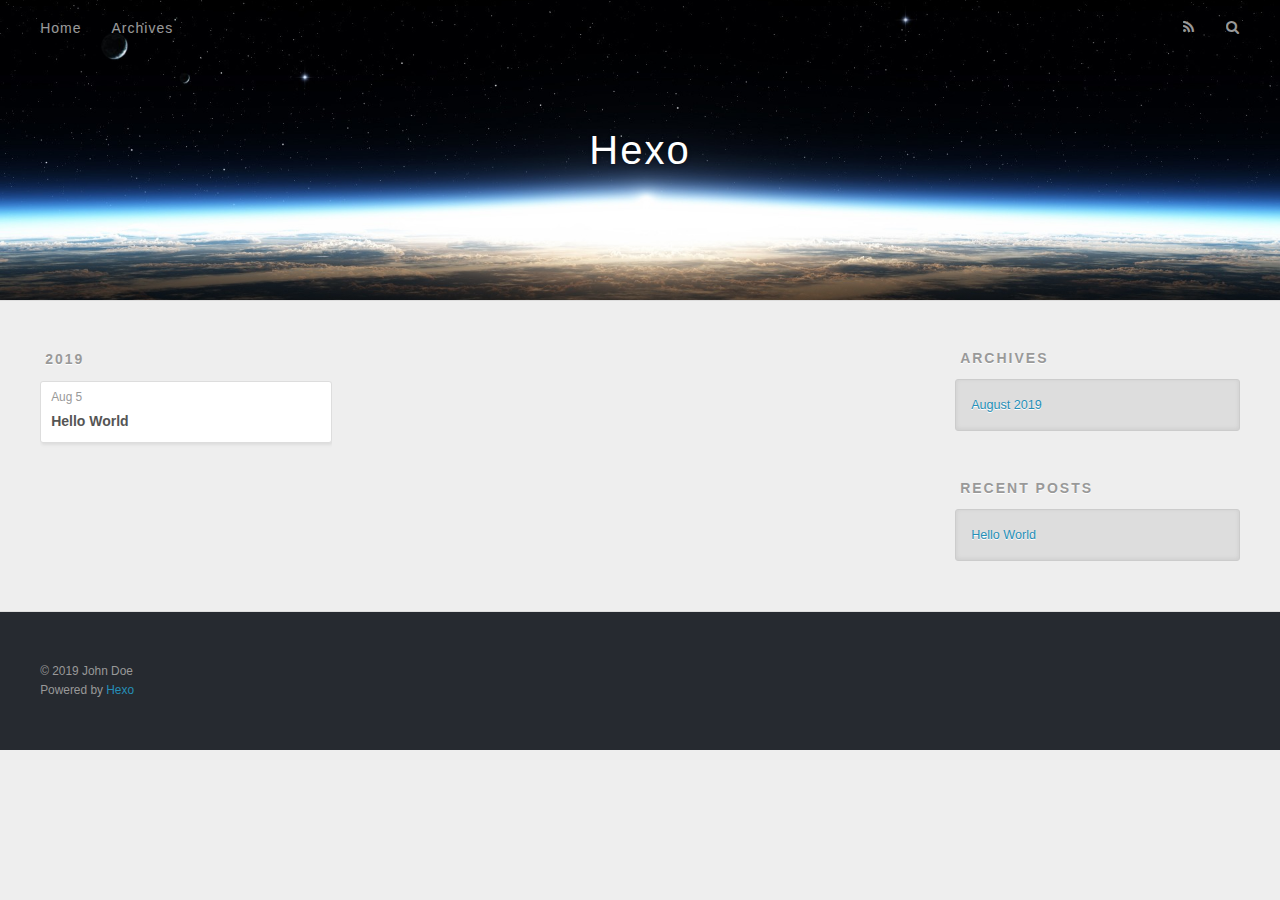
==== archives/index.html @ 6dc32190 "Site updated: 2019-08-05 23:00:31" ====
<!DOCTYPE html>
<html>
<head><meta name="generator" content="Hexo 3.9.0">
  <meta charset="utf-8">
  

  
  <title>Archives | Hexo</title>
  <meta name="viewport" content="width=device-width, initial-scale=1, maximum-scale=1">
  <meta property="og:type" content="website">
<meta property="og:title" content="Hexo">
<meta property="og:url" content="http://yoursite.com/archives/index.html">
<meta property="og:site_name" content="Hexo">
<meta property="og:locale" content="default">
<meta name="twitter:card" content="summary">
<meta name="twitter:title" content="Hexo">
  
    <link rel="alternate" href="/atom.xml" title="Hexo" type="application/atom+xml">
  
  
    <link rel="icon" href="/favicon.png">
  
  
    <link href="//fonts.googleapis.com/css?family=Source+Code+Pro" rel="stylesheet" type="text/css">
  
  <link rel="stylesheet" href="/css/style.css">
</head>
</html>
<body>
  <div id="container">
    <div id="wrap">
      <header id="header">
  <div id="banner"></div>
  <div id="header-outer" class="outer">
    <div id="header-title" class="inner">
      <h1 id="logo-wrap">
        <a href="/" id="logo">Hexo</a>
      </h1>
      
    </div>
    <div id="header-inner" class="inner">
      <nav id="main-nav">
        <a id="main-nav-toggle" class="nav-icon"></a>
        
          <a class="main-nav-link" href="/">Home</a>
        
          <a class="main-nav-link" href="/archives">Archives</a>
        
      </nav>
      <nav id="sub-nav">
        
          <a id="nav-rss-link" class="nav-icon" href="/atom.xml" title="RSS Feed"></a>
        
        <a id="nav-search-btn" class="nav-icon" title="Search"></a>
      </nav>
      <div id="search-form-wrap">
        <form action="//google.com/search" method="get" accept-charset="UTF-8" class="search-form"><input type="search" name="q" class="search-form-input" placeholder="Search"><button type="submit" class="search-form-submit">&#xF002;</button><input type="hidden" name="sitesearch" value="http://yoursite.com"></form>
      </div>
    </div>
  </div>
</header>
      <div class="outer">
        <section id="main">
  
  
    
    
      
      
      <section class="archives-wrap">
        <div class="archive-year-wrap">
          <a href="/archives/2019" class="archive-year">2019</a>
        </div>
        <div class="archives">
    
    <article class="archive-article archive-type-post">
  <div class="archive-article-inner">
    <header class="archive-article-header">
      <a href="/2019/08/05/hello-world/" class="archive-article-date">
  <time datetime="2019-08-05T14:54:12.470Z" itemprop="datePublished">Aug 5</time>
</a>
      
  
    <h1 itemprop="name">
      <a class="archive-article-title" href="/2019/08/05/hello-world/">Hello World</a>
    </h1>
  

    </header>
  </div>
</article>
  
  
    </div></section>
  


</section>
        
          <aside id="sidebar">
  
    

  
    

  
    
  
    
  <div class="widget-wrap">
    <h3 class="widget-title">Archives</h3>
    <div class="widget">
      <ul class="archive-list"><li class="archive-list-item"><a class="archive-list-link" href="/archives/2019/08/">August 2019</a></li></ul>
    </div>
  </div>


  
    
  <div class="widget-wrap">
    <h3 class="widget-title">Recent Posts</h3>
    <div class="widget">
      <ul>
        
          <li>
            <a href="/2019/08/05/hello-world/">Hello World</a>
          </li>
        
      </ul>
    </div>
  </div>

  
</aside>
        
      </div>
      <footer id="footer">
  
  <div class="outer">
    <div id="footer-info" class="inner">
      &copy; 2019 John Doe<br>
      Powered by <a href="http://hexo.io/" target="_blank">Hexo</a>
    </div>
  </div>
</footer>
    </div>
    <nav id="mobile-nav">
  
    <a href="/" class="mobile-nav-link">Home</a>
  
    <a href="/archives" class="mobile-nav-link">Archives</a>
  
</nav>
    

<script src="//ajax.googleapis.com/ajax/libs/jquery/2.0.3/jquery.min.js"></script>


  <link rel="stylesheet" href="/fancybox/jquery.fancybox.css">
  <script src="/fancybox/jquery.fancybox.pack.js"></script>


<script src="/js/script.js"></script>



  </div>
</body>
</html>
---- css/style.css ----
body {
  width: 100%;
}
body:before,
body:after {
  content: "";
  display: table;
}
body:after {
  clear: both;
}
html,
body,
div,
span,
applet,
object,
iframe,
h1,
h2,
h3,
h4,
h5,
h6,
p,
blockquote,
pre,
a,
abbr,
acronym,
address,
big,
cite,
code,
del,
dfn,
em,
img,
ins,
kbd,
q,
s,
samp,
small,
strike,
strong,
sub,
sup,
tt,
var,
dl,
dt,
dd,
ol,
ul,
li,
fieldset,
form,
label,
legend,
table,
caption,
tbody,
tfoot,
thead,
tr,
th,
td {
  margin: 0;
  padding: 0;
  border: 0;
  outline: 0;
  font-weight: inherit;
  font-style: inherit;
  font-family: inherit;
  font-size: 100%;
  vertical-align: baseline;
}
body {
  line-height: 1;
  color: #000;
  background: #fff;
}
ol,
ul {
  list-style: none;
}
table {
  border-collapse: separate;
  border-spacing: 0;
  vertical-align: middle;
}
caption,
th,
td {
  text-align: left;
  font-weight: normal;
  vertical-align: middle;
}
a img {
  border: none;
}
input,
button {
  margin: 0;
  padding: 0;
}
input::-moz-focus-inner,
button::-moz-focus-inner {
  border: 0;
  padding: 0;
}
@font-face {
  font-family: FontAwesome;
  font-style: normal;
  font-weight: normal;
  src: url("fonts/fontawesome-webfont.eot?v=#4.0.3");
  src: url("fonts/fontawesome-webfont.eot?#iefix&v=#4.0.3") format("embedded-opentype"), url("fonts/fontawesome-webfont.woff?v=#4.0.3") format("woff"), url("fonts/fontawesome-webfont.ttf?v=#4.0.3") format("truetype"), url("fonts/fontawesome-webfont.svg#fontawesomeregular?v=#4.0.3") format("svg");
}
html,
body,
#container {
  height: 100%;
}
body {
  background: #eee;
  font: 14px -apple-system, BlinkMacSystemFont, "Segoe UI", "Roboto", "Oxygen", "Ubuntu", "Cantarell", "Fira Sans", "Droid Sans", "Helvetica Neue", sans-serif;
  -webkit-text-size-adjust: 100%;
}
.outer {
  max-width: 1220px;
  margin: 0 auto;
  padding: 0 20px;
}
.outer:before,
.outer:after {
  content: "";
  display: table;
}
.outer:after {
  clear: both;
}
.inner {
  display: inline;
  float: left;
  width: 98.33333333333333%;
  margin: 0 0.833333333333333%;
}
.left,
.alignleft {
  float: left;
}
.right,
.alignright {
  float: right;
}
.clear {
  clear: both;
}
#container {
  position: relative;
}
.mobile-nav-on {
  overflow: hidden;
}
#wrap {
  height: 100%;
  width: 100%;
  position: absolute;
  top: 0;
  left: 0;
  -webkit-transition: 0.2s ease-out;
  -moz-transition: 0.2s ease-out;
  -ms-transition: 0.2s ease-out;
  transition: 0.2s ease-out;
  z-index: 1;
  background: #eee;
}
.mobile-nav-on #wrap {
  left: 280px;
}
@media screen and (min-width: 768px) {
  #main {
    display: inline;
    float: left;
    width: 73.33333333333333%;
    margin: 0 0.833333333333333%;
  }
}
.article-date,
.article-category-link,
.archive-year,
.widget-title {
  text-decoration: none;
  text-transform: uppercase;
  letter-spacing: 2px;
  color: #999;
  margin-bottom: 1em;
  margin-left: 5px;
  line-height: 1em;
  text-shadow: 0 1px #fff;
  font-weight: bold;
}
.article-inner,
.archive-article-inner {
  background: #fff;
  -webkit-box-shadow: 1px 2px 3px #ddd;
  box-shadow: 1px 2px 3px #ddd;
  border: 1px solid #ddd;
  border-radius: 3px;
}
.article-entry h1,
.widget h1 {
  font-size: 2em;
}
.article-entry h2,
.widget h2 {
  font-size: 1.5em;
}
.article-entry h3,
.widget h3 {
  font-size: 1.3em;
}
.article-entry h4,
.widget h4 {
  font-size: 1.2em;
}
.article-entry h5,
.widget h5 {
  font-size: 1em;
}
.article-entry h6,
.widget h6 {
  font-size: 1em;
  color: #999;
}
.article-entry hr,
.widget hr {
  border: 1px dashed #ddd;
}
.article-entry strong,
.widget strong {
  font-weight: bold;
}
.article-entry em,
.widget em,
.article-entry cite,
.widget cite {
  font-style: italic;
}
.article-entry sup,
.widget sup,
.article-entry sub,
.widget sub {
  font-size: 0.75em;
  line-height: 0;
  position: relative;
  vertical-align: baseline;
}
.article-entry sup,
.widget sup {
  top: -0.5em;
}
.article-entry sub,
.widget sub {
  bottom: -0.2em;
}
.article-entry small,
.widget small {
  font-size: 0.85em;
}
.article-entry acronym,
.widget acronym,
.article-entry abbr,
.widget abbr {
  border-bottom: 1px dotted;
}
.article-entry ul,
.widget ul,
.article-entry ol,
.widget ol,
.article-entry dl,
.widget dl {
  margin: 0 20px;
  line-height: 1.6em;
}
.article-entry ul ul,
.widget ul ul,
.article-entry ol ul,
.widget ol ul,
.article-entry ul ol,
.widget ul ol,
.article-entry ol ol,
.widget ol ol {
  margin-top: 0;
  margin-bottom: 0;
}
.article-entry ul,
.widget ul {
  list-style: disc;
}
.article-entry ol,
.widget ol {
  list-style: decimal;
}
.article-entry dt,
.widget dt {
  font-weight: bold;
}
#header {
  height: 300px;
  position: relative;
  border-bottom: 1px solid #ddd;
}
#header:before,
#header:after {
  content: "";
  position: absolute;
  left: 0;
  right: 0;
  height: 40px;
}
#header:before {
  top: 0;
  background: -webkit-linear-gradient(rgba(0,0,0,0.2), transparent);
  background: -moz-linear-gradient(rgba(0,0,0,0.2), transparent);
  background: -ms-linear-gradient(rgba(0,0,0,0.2), transparent);
  background: linear-gradient(rgba(0,0,0,0.2), transparent);
}
#header:after {
  bottom: 0;
  background: -webkit-linear-gradient(transparent, rgba(0,0,0,0.2));
  background: -moz-linear-gradient(transparent, rgba(0,0,0,0.2));
  background: -ms-linear-gradient(transparent, rgba(0,0,0,0.2));
  background: linear-gradient(transparent, rgba(0,0,0,0.2));
}
#header-outer {
  height: 100%;
  position: relative;
}
#header-inner {
  position: relative;
  overflow: hidden;
}
#banner {
  position: absolute;
  top: 0;
  left: 0;
  width: 100%;
  height: 100%;
  background: url("images/banner.jpg") center #000;
  -webkit-background-size: cover;
  -moz-background-size: cover;
  background-size: cover;
  z-index: -1;
}
#header-title {
  text-align: center;
  height: 40px;
  position: absolute;
  top: 50%;
  left: 0;
  margin-top: -20px;
}
#logo,
#subtitle {
  text-decoration: none;
  color: #fff;
  font-weight: 300;
  text-shadow: 0 1px 4px rgba(0,0,0,0.3);
}
#logo {
  font-size: 40px;
  line-height: 40px;
  letter-spacing: 2px;
}
#subtitle {
  font-size: 16px;
  line-height: 16px;
  letter-spacing: 1px;
}
#subtitle-wrap {
  margin-top: 16px;
}
#main-nav {
  float: left;
  margin-left: -15px;
}
.nav-icon,
.main-nav-link {
  float: left;
  color: #fff;
  opacity: 0.6;
  text-decoration: none;
  text-shadow: 0 1px rgba(0,0,0,0.2);
  -webkit-transition: opacity 0.2s;
  -moz-transition: opacity 0.2s;
  -ms-transition: opacity 0.2s;
  transition: opacity 0.2s;
  display: block;
  padding: 20px 15px;
}
.nav-icon:hover,
.main-nav-link:hover {
  opacity: 1;
}
.nav-icon {
  font-family: FontAwesome;
  text-align: center;
  font-size: 14px;
  width: 14px;
  height: 14px;
  padding: 20px 15px;
  position: relative;
  cursor: pointer;
}
.main-nav-link {
  font-weight: 300;
  letter-spacing: 1px;
}
@media screen and (max-width: 479px) {
  .main-nav-link {
    display: none;
  }
}
#main-nav-toggle {
  display: none;
}
#main-nav-toggle:before {
  content: "\f0c9";
}
@media screen and (max-width: 479px) {
  #main-nav-toggle {
    display: block;
  }
}
#sub-nav {
  float: right;
  margin-right: -15px;
}
#nav-rss-link:before {
  content: "\f09e";
}
#nav-search-btn:before {
  content: "\f002";
}
#search-form-wrap {
  position: absolute;
  top: 15px;
  width: 150px;
  height: 30px;
  right: -150px;
  opacity: 0;
  -webkit-transition: 0.2s ease-out;
  -moz-transition: 0.2s ease-out;
  -ms-transition: 0.2s ease-out;
  transition: 0.2s ease-out;
}
#search-form-wrap.on {
  opacity: 1;
  right: 0;
}
@media screen and (max-width: 479px) {
  #search-form-wrap {
    width: 100%;
    right: -100%;
  }
}
.search-form {
  position: absolute;
  top: 0;
  left: 0;
  right: 0;
  background: #fff;
  padding: 5px 15px;
  border-radius: 15px;
  -webkit-box-shadow: 0 0 10px rgba(0,0,0,0.3);
  box-shadow: 0 0 10px rgba(0,0,0,0.3);
}
.search-form-input {
  border: none;
  background: none;
  color: #555;
  width: 100%;
  font: 13px -apple-system, BlinkMacSystemFont, "Segoe UI", "Roboto", "Oxygen", "Ubuntu", "Cantarell", "Fira Sans", "Droid Sans", "Helvetica Neue", sans-serif;
  outline: none;
}
.search-form-input::-webkit-search-results-decoration,
.search-form-input::-webkit-search-cancel-button {
  -webkit-appearance: none;
}
.search-form-submit {
  position: absolute;
  top: 50%;
  right: 10px;
  margin-top: -7px;
  font: 13px FontAwesome;
  border: none;
  background: none;
  color: #bbb;
  cursor: pointer;
}
.search-form-submit:hover,
.search-form-submit:focus {
  color: #777;
}
.article {
  margin: 50px 0;
}
.article-inner {
  overflow: hidden;
}
.article-meta:before,
.article-meta:after {
  content: "";
  display: table;
}
.article-meta:after {
  clear: both;
}
.article-date {
  float: left;
}
.article-category {
  float: left;
  line-height: 1em;
  color: #ccc;
  text-shadow: 0 1px #fff;
  margin-left: 8px;
}
.article-category:before {
  content: "\2022";
}
.article-category-link {
  margin: 0 12px 1em;
}
.article-header {
  padding: 20px 20px 0;
}
.article-title {
  text-decoration: none;
  font-size: 2em;
  font-weight: bold;
  color: #555;
  line-height: 1.1em;
  -webkit-transition: color 0.2s;
  -moz-transition: color 0.2s;
  -ms-transition: color 0.2s;
  transition: color 0.2s;
}
a.article-title:hover {
  color: #258fb8;
}
.article-entry {
  color: #555;
  padding: 0 20px;
}
.article-entry:before,
.article-entry:after {
  content: "";
  display: table;
}
.article-entry:after {
  clear: both;
}
.article-entry p,
.article-entry table {
  line-height: 1.6em;
  margin: 1.6em 0;
}
.article-entry h1,
.article-entry h2,
.article-entry h3,
.article-entry h4,
.article-entry h5,
.article-entry h6 {
  font-weight: bold;
}
.article-entry h1,
.article-entry h2,
.article-entry h3,
.article-entry h4,
.article-entry h5,
.article-entry h6 {
  line-height: 1.1em;
  margin: 1.1em 0;
}
.article-entry a {
  color: #258fb8;
  text-decoration: none;
}
.article-entry a:hover {
  text-decoration: underline;
}
.article-entry ul,
.article-entry ol,
.article-entry dl {
  margin-top: 1.6em;
  margin-bottom: 1.6em;
}
.article-entry img,
.article-entry video {
  max-width: 100%;
  height: auto;
  display: block;
  margin: auto;
}
.article-entry iframe {
  border: none;
}
.article-entry table {
  width: 100%;
  border-collapse: collapse;
  border-spacing: 0;
}
.article-entry th {
  font-weight: bold;
  border-bottom: 3px solid #ddd;
  padding-bottom: 0.5em;
}
.article-entry td {
  border-bottom: 1px solid #ddd;
  padding: 10px 0;
}
.article-entry blockquote {
  font-family: Georgia, "Times New Roman", serif;
  font-size: 1.4em;
  margin: 1.6em 20px;
  text-align: center;
}
.article-entry blockquote footer {
  font-size: 14px;
  margin: 1.6em 0;
  font-family: -apple-system, BlinkMacSystemFont, "Segoe UI", "Roboto", "Oxygen", "Ubuntu", "Cantarell", "Fira Sans", "Droid Sans", "Helvetica Neue", sans-serif;
}
.article-entry blockquote footer cite:before {
  content: "—";
  padding: 0 0.5em;
}
.article-entry .pullquote {
  text-align: left;
  width: 45%;
  margin: 0;
}
.article-entry .pullquote.left {
  margin-left: 0.5em;
  margin-right: 1em;
}
.article-entry .pullquote.right {
  margin-right: 0.5em;
  margin-left: 1em;
}
.article-entry .caption {
  color: #999;
  display: block;
  font-size: 0.9em;
  margin-top: 0.5em;
  position: relative;
  text-align: center;
}
.article-entry .video-container {
  position: relative;
  padding-top: 56.25%;
  height: 0;
  overflow: hidden;
}
.article-entry .video-container iframe,
.article-entry .video-container object,
.article-entry .video-container embed {
  position: absolute;
  top: 0;
  left: 0;
  width: 100%;
  height: 100%;
  margin-top: 0;
}
.article-more-link a {
  display: inline-block;
  line-height: 1em;
  padding: 6px 15px;
  border-radius: 15px;
  background: #eee;
  color: #999;
  text-shadow: 0 1px #fff;
  text-decoration: none;
}
.article-more-link a:hover {
  background: #258fb8;
  color: #fff;
  text-decoration: none;
  text-shadow: 0 1px #1e7293;
}
.article-footer {
  font-size: 0.85em;
  line-height: 1.6em;
  border-top: 1px solid #ddd;
  padding-top: 1.6em;
  margin: 0 20px 20px;
}
.article-footer:before,
.article-footer:after {
  content: "";
  display: table;
}
.article-footer:after {
  clear: both;
}
.article-footer a {
  color: #999;
  text-decoration: none;
}
.article-footer a:hover {
  color: #555;
}
.article-tag-list-item {
  float: left;
  margin-right: 10px;
}
.article-tag-list-link:before {
  content: "#";
}
.article-comment-link {
  float: right;
}
.article-comment-link:before {
  content: "\f075";
  font-family: FontAwesome;
  padding-right: 8px;
}
.article-share-link {
  cursor: pointer;
  float: right;
  margin-left: 20px;
}
.article-share-link:before {
  content: "\f064";
  font-family: FontAwesome;
  padding-right: 6px;
}
#article-nav {
  position: relative;
}
#article-nav:before,
#article-nav:after {
  content: "";
  display: table;
}
#article-nav:after {
  clear: both;
}
@media screen and (min-width: 768px) {
  #article-nav {
    margin: 50px 0;
  }
  #article-nav:before {
    width: 8px;
    height: 8px;
    position: absolute;
    top: 50%;
    left: 50%;
    margin-top: -4px;
    margin-left: -4px;
    content: "";
    border-radius: 50%;
    background: #ddd;
    -webkit-box-shadow: 0 1px 2px #fff;
    box-shadow: 0 1px 2px #fff;
  }
}
.article-nav-link-wrap {
  text-decoration: none;
  text-shadow: 0 1px #fff;
  color: #999;
  -webkit-box-sizing: border-box;
  -moz-box-sizing: border-box;
  box-sizing: border-box;
  margin-top: 50px;
  text-align: center;
  display: block;
}
.article-nav-link-wrap:hover {
  color: #555;
}
@media screen and (min-width: 768px) {
  .article-nav-link-wrap {
    width: 50%;
    margin-top: 0;
  }
}
@media screen and (min-width: 768px) {
  #article-nav-newer {
    float: left;
    text-align: right;
    padding-right: 20px;
  }
}
@media screen and (min-width: 768px) {
  #article-nav-older {
    float: right;
    text-align: left;
    padding-left: 20px;
  }
}
.article-nav-caption {
  text-transform: uppercase;
  letter-spacing: 2px;
  color: #ddd;
  line-height: 1em;
  font-weight: bold;
}
#article-nav-newer .article-nav-caption {
  margin-right: -2px;
}
.article-nav-title {
  font-size: 0.85em;
  line-height: 1.6em;
  margin-top: 0.5em;
}
.article-share-box {
  position: absolute;
  display: none;
  background: #fff;
  -webkit-box-shadow: 1px 2px 10px rgba(0,0,0,0.2);
  box-shadow: 1px 2px 10px rgba(0,0,0,0.2);
  border-radius: 3px;
  margin-left: -145px;
  overflow: hidden;
  z-index: 1;
}
.article-share-box.on {
  display: block;
}
.article-share-input {
  width: 100%;
  background: none;
  -webkit-box-sizing: border-box;
  -moz-box-sizing: border-box;
  box-sizing: border-box;
  font: 14px -apple-system, BlinkMacSystemFont, "Segoe UI", "Roboto", "Oxygen", "Ubuntu", "Cantarell", "Fira Sans", "Droid Sans", "Helvetica Neue", sans-serif;
  padding: 0 15px;
  color: #555;
  outline: none;
  border: 1px solid #ddd;
  border-radius: 3px 3px 0 0;
  height: 36px;
  line-height: 36px;
}
.article-share-links {
  background: #eee;
}
.article-share-links:before,
.article-share-links:after {
  content: "";
  display: table;
}
.article-share-links:after {
  clear: both;
}
.article-share-twitter,
.article-share-facebook,
.article-share-pinterest,
.article-share-google {
  width: 50px;
  height: 36px;
  display: block;
  float: left;
  position: relative;
  color: #999;
  text-shadow: 0 1px #fff;
}
.article-share-twitter:before,
.article-share-facebook:before,
.article-share-pinterest:before,
.article-share-google:before {
  font-size: 20px;
  font-family: FontAwesome;
  width: 20px;
  height: 20px;
  position: absolute;
  top: 50%;
  left: 50%;
  margin-top: -10px;
  margin-left: -10px;
  text-align: center;
}
.article-share-twitter:hover,
.article-share-facebook:hover,
.article-share-pinterest:hover,
.article-share-google:hover {
  color: #fff;
}
.article-share-twitter:before {
  content: "\f099";
}
.article-share-twitter:hover {
  background: #00aced;
  text-shadow: 0 1px #008abe;
}
.article-share-facebook:before {
  content: "\f09a";
}
.article-share-facebook:hover {
  background: #3b5998;
  text-shadow: 0 1px #2f477a;
}
.article-share-pinterest:before {
  content: "\f0d2";
}
.article-share-pinterest:hover {
  background: #cb2027;
  text-shadow: 0 1px #a21a1f;
}
.article-share-google:before {
  content: "\f0d5";
}
.article-share-google:hover {
  background: #dd4b39;
  text-shadow: 0 1px #be3221;
}
.article-gallery {
  background: #000;
  position: relative;
}
.article-gallery-photos {
  position: relative;
  overflow: hidden;
}
.article-gallery-img {
  display: none;
  max-width: 100%;
}
.article-gallery-img:first-child {
  display: block;
}
.article-gallery-img.loaded {
  position: absolute;
  display: block;
}
.article-gallery-img img {
  display: block;
  max-width: 100%;
  margin: 0 auto;
}
#comments {
  background: #fff;
  -webkit-box-shadow: 1px 2px 3px #ddd;
  box-shadow: 1px 2px 3px #ddd;
  padding: 20px;
  border: 1px solid #ddd;
  border-radius: 3px;
  margin: 50px 0;
}
#comments a {
  color: #258fb8;
}
.archives-wrap {
  margin: 50px 0;
}
.archives:before,
.archives:after {
  content: "";
  display: table;
}
.archives:after {
  clear: both;
}
.archive-year-wrap {
  margin-bottom: 1em;
}
.archives {
  -webkit-column-gap: 10px;
  -moz-column-gap: 10px;
  column-gap: 10px;
}
@media screen and (min-width: 480px) and (max-width: 767px) {
  .archives {
    -webkit-column-count: 2;
    -moz-column-count: 2;
    column-count: 2;
  }
}
@media screen and (min-width: 768px) {
  .archives {
    -webkit-column-count: 3;
    -moz-column-count: 3;
    column-count: 3;
  }
}
.archive-article {
  -webkit-column-break-inside: avoid;
  page-break-inside: avoid;
  overflow: hidden;
  break-inside: avoid-column;
}
.archive-article-inner {
  padding: 10px;
  margin-bottom: 15px;
}
.archive-article-title {
  text-decoration: none;
  font-weight: bold;
  color: #555;
  -webkit-transition: color 0.2s;
  -moz-transition: color 0.2s;
  -ms-transition: color 0.2s;
  transition: color 0.2s;
  line-height: 1.6em;
}
.archive-article-title:hover {
  color: #258fb8;
}
.archive-article-footer {
  margin-top: 1em;
}
.archive-article-date {
  color: #999;
  text-decoration: none;
  font-size: 0.85em;
  line-height: 1em;
  margin-bottom: 0.5em;
  display: block;
}
#page-nav {
  margin: 50px auto;
  background: #fff;
  -webkit-box-shadow: 1px 2px 3px #ddd;
  box-shadow: 1px 2px 3px #ddd;
  border: 1px solid #ddd;
  border-radius: 3px;
  text-align: center;
  color: #999;
  overflow: hidden;
}
#page-nav:before,
#page-nav:after {
  content: "";
  display: table;
}
#page-nav:after {
  clear: both;
}
#page-nav a,
#page-nav span {
  padding: 10px 20px;
  line-height: 1;
  height: 2ex;
}
#page-nav a {
  color: #999;
  text-decoration: none;
}
#page-nav a:hover {
  background: #999;
  color: #fff;
}
#page-nav .prev {
  float: left;
}
#page-nav .next {
  float: right;
}
#page-nav .page-number {
  display: inline-block;
}
@media screen and (max-width: 479px) {
  #page-nav .page-number {
    display: none;
  }
}
#page-nav .current {
  color: #555;
  font-weight: bold;
}
#page-nav .space {
  color: #ddd;
}
#footer {
  background: #262a30;
  padding: 50px 0;
  border-top: 1px solid #ddd;
  color: #999;
}
#footer a {
  color: #258fb8;
  text-decoration: none;
}
#footer a:hover {
  text-decoration: underline;
}
#footer-info {
  line-height: 1.6em;
  font-size: 0.85em;
}
.article-entry pre,
.article-entry .highlight {
  background: #2d2d2d;
  margin: 0 -20px;
  padding: 15px 20px;
  border-style: solid;
  border-color: #ddd;
  border-width: 1px 0;
  overflow: auto;
  color: #ccc;
  line-height: 22.400000000000002px;
}
.article-entry .highlight .gutter pre,
.article-entry .gist .gist-file .gist-data .line-numbers {
  color: #666;
  font-size: 0.85em;
}
.article-entry pre,
.article-entry code {
  font-family: "Source Code Pro", Consolas, Monaco, Menlo, Consolas, monospace;
}
.article-entry code {
  background: #eee;
  text-shadow: 0 1px #fff;
  padding: 0 0.3em;
}
.article-entry pre code {
  background: none;
  text-shadow: none;
  padding: 0;
}
.article-entry .highlight pre {
  border: none;
  margin: 0;
  padding: 0;
}
.article-entry .highlight table {
  margin: 0;
  width: auto;
}
.article-entry .highlight td {
  border: none;
  padding: 0;
}
.article-entry .highlight figcaption {
  font-size: 0.85em;
  color: #999;
  line-height: 1em;
  margin-bottom: 1em;
}
.article-entry .highlight figcaption:before,
.article-entry .highlight figcaption:after {
  content: "";
  display: table;
}
.article-entry .highlight figcaption:after {
  clear: both;
}
.article-entry .highlight figcaption a {
  float: right;
}
.article-entry .highlight .gutter pre {
  text-align: right;
  padding-right: 20px;
}
.article-entry .highlight .line {
  height: 22.400000000000002px;
}
.article-entry .highlight .line.marked {
  background: #515151;
}
.article-entry .gist {
  margin: 0 -20px;
  border-style: solid;
  border-color: #ddd;
  border-width: 1px 0;
  background: #2d2d2d;
  padding: 15px 20px 15px 0;
}
.article-entry .gist .gist-file {
  border: none;
  font-family: "Source Code Pro", Consolas, Monaco, Menlo, Consolas, monospace;
  margin: 0;
}
.article-entry .gist .gist-file .gist-data {
  background: none;
  border: none;
}
.article-entry .gist .gist-file .gist-data .line-numbers {
  background: none;
  border: none;
  padding: 0 20px 0 0;
}
.article-entry .gist .gist-file .gist-data .line-data {
  padding: 0 !important;
}
.article-entry .gist .gist-file .highlight {
  margin: 0;
  padding: 0;
  border: none;
}
.article-entry .gist .gist-file .gist-meta {
  background: #2d2d2d;
  color: #999;
  font: 0.85em -apple-system, BlinkMacSystemFont, "Segoe UI", "Roboto", "Oxygen", "Ubuntu", "Cantarell", "Fira Sans", "Droid Sans", "Helvetica Neue", sans-serif;
  text-shadow: 0 0;
  padding: 0;
  margin-top: 1em;
  margin-left: 20px;
}
.article-entry .gist .gist-file .gist-meta a {
  color: #258fb8;
  font-weight: normal;
}
.article-entry .gist .gist-file .gist-meta a:hover {
  text-decoration: underline;
}
pre .comment,
pre .title {
  color: #999;
}
pre .variable,
pre .attribute,
pre .tag,
pre .regexp,
pre .ruby .constant,
pre .xml .tag .title,
pre .xml .pi,
pre .xml .doctype,
pre .html .doctype,
pre .css .id,
pre .css .class,
pre .css .pseudo {
  color: #f2777a;
}
pre .number,
pre .preprocessor,
pre .built_in,
pre .literal,
pre .params,
pre .constant {
  color: #f99157;
}
pre .class,
pre .ruby .class .title,
pre .css .rules .attribute {
  color: #9c9;
}
pre .string,
pre .value,
pre .inheritance,
pre .header,
pre .ruby .symbol,
pre .xml .cdata {
  color: #9c9;
}
pre .css .hexcolor {
  color: #6cc;
}
pre .function,
pre .python .decorator,
pre .python .title,
pre .ruby .function .title,
pre .ruby .title .keyword,
pre .perl .sub,
pre .javascript .title,
pre .coffeescript .title {
  color: #69c;
}
pre .keyword,
pre .javascript .function {
  color: #c9c;
}
@media screen and (max-width: 479px) {
  #mobile-nav {
    position: absolute;
    top: 0;
    left: 0;
    width: 280px;
    height: 100%;
    background: #191919;
    border-right: 1px solid #fff;
  }
}
@media screen and (max-width: 479px) {
  .mobile-nav-link {
    display: block;
    color: #999;
    text-decoration: none;
    padding: 15px 20px;
    font-weight: bold;
  }
  .mobile-nav-link:hover {
    color: #fff;
  }
}
@media screen and (min-width: 768px) {
  #sidebar {
    display: inline;
    float: left;
    width: 23.333333333333332%;
    margin: 0 0.833333333333333%;
  }
}
.widget-wrap {
  margin: 50px 0;
}
.widget {
  color: #777;
  text-shadow: 0 1px #fff;
  background: #ddd;
  -webkit-box-shadow: 0 -1px 4px #ccc inset;
  box-shadow: 0 -1px 4px #ccc inset;
  border: 1px solid #ccc;
  padding: 15px;
  border-radius: 3px;
}
.widget a {
  color: #258fb8;
  text-decoration: none;
}
.widget a:hover {
  text-decoration: underline;
}
.widget ul ul,
.widget ol ul,
.widget dl ul,
.widget ul ol,
.widget ol ol,
.widget dl ol,
.widget ul dl,
.widget ol dl,
.widget dl dl {
  margin-left: 15px;
  list-style: disc;
}
.widget {
  line-height: 1.6em;
  word-wrap: break-word;
  font-size: 0.9em;
}
.widget ul,
.widget ol {
  list-style: none;
  margin: 0;
}
.widget ul ul,
.widget ol ul,
.widget ul ol,
.widget ol ol {
  margin: 0 20px;
}
.widget ul ul,
.widget ol ul {
  list-style: disc;
}
.widget ul ol,
.widget ol ol {
  list-style: decimal;
}
.category-list-count,
.tag-list-count,
.archive-list-count {
  padding-left: 5px;
  color: #999;
  font-size: 0.85em;
}
.category-list-count:before,
.tag-list-count:before,
.archive-list-count:before {
  content: "(";
}
.category-list-count:after,
.tag-list-count:after,
.archive-list-count:after {
  content: ")";
}
.tagcloud a {
  margin-right: 5px;
  display: inline-block;
}
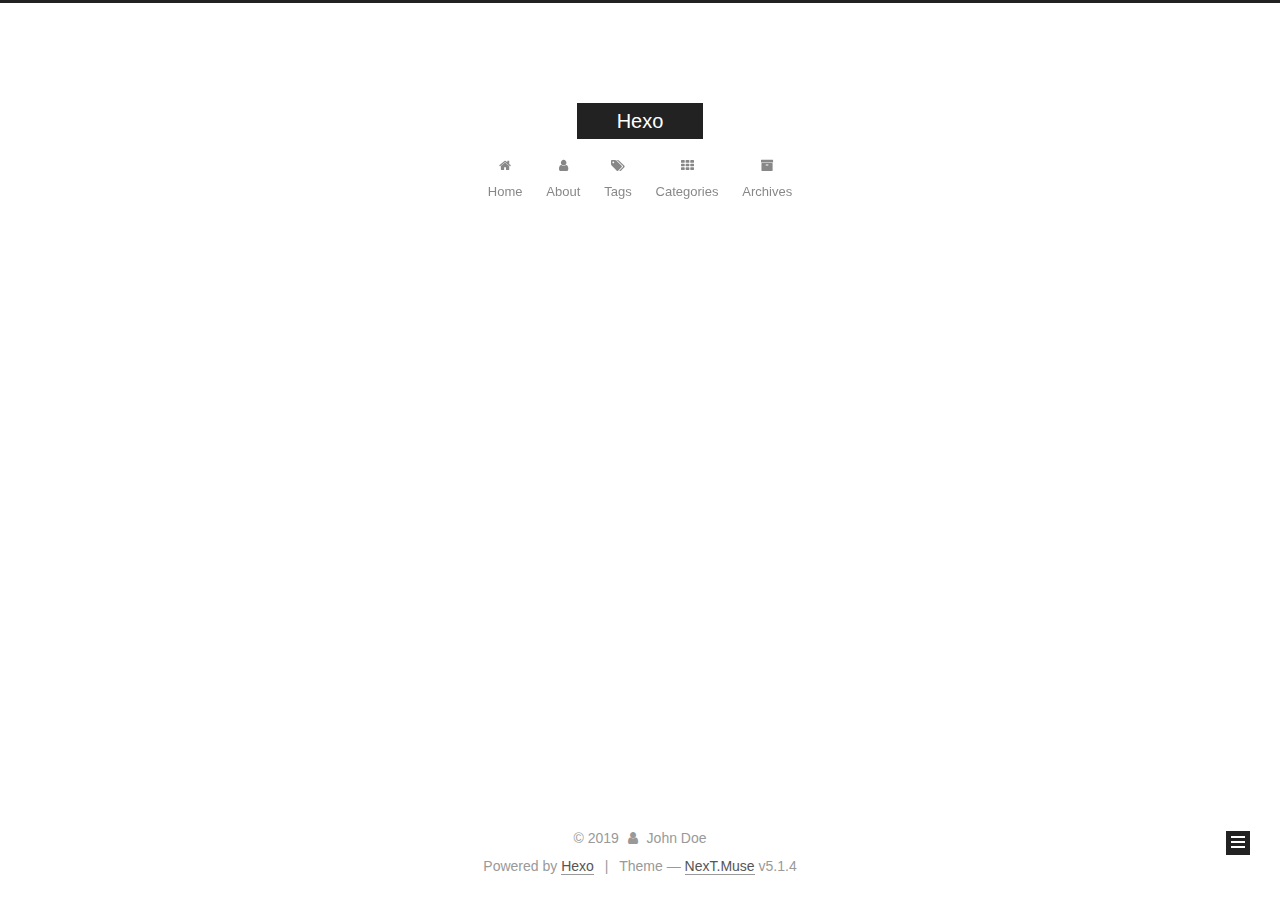
==== commit 71cbf607: "Site updated: 2019-08-05 23:18:42" ====
--- a/archives/index.html
+++ b/archives/index.html
@@ -1,170 +1,579 @@
 <!DOCTYPE html>
-<html>
+
+
+
+  
+
+
+<html class="theme-next muse use-motion" lang>
 <head><meta name="generator" content="Hexo 3.9.0">
-  <meta charset="utf-8">
-  
-
-  
-  <title>Archives | Hexo</title>
-  <meta name="viewport" content="width=device-width, initial-scale=1, maximum-scale=1">
-  <meta property="og:type" content="website">
+  <meta charset="UTF-8">
+<meta http-equiv="X-UA-Compatible" content="IE=edge">
+<meta name="viewport" content="width=device-width, initial-scale=1, maximum-scale=1">
+<meta name="theme-color" content="#222">
+
+
+
+
+
+
+
+
+
+<meta http-equiv="Cache-Control" content="no-transform">
+<meta http-equiv="Cache-Control" content="no-siteapp">
+
+
+
+
+
+
+
+
+
+
+
+
+
+
+
+
+  
+  
+  <link href="/lib/fancybox/source/jquery.fancybox.css?v=2.1.5" rel="stylesheet" type="text/css">
+
+
+
+
+
+
+
+<link href="/lib/font-awesome/css/font-awesome.min.css?v=4.6.2" rel="stylesheet" type="text/css">
+
+<link href="/css/main.css?v=5.1.4" rel="stylesheet" type="text/css">
+
+
+  <link rel="apple-touch-icon" sizes="180x180" href="/images/apple-touch-icon-next.png?v=5.1.4">
+
+
+  <link rel="icon" type="image/png" sizes="32x32" href="/images/favicon-32x32-next.png?v=5.1.4">
+
+
+  <link rel="icon" type="image/png" sizes="16x16" href="/images/favicon-16x16-next.png?v=5.1.4">
+
+
+  <link rel="mask-icon" href="/images/logo.svg?v=5.1.4" color="#222">
+
+
+
+
+
+  <meta name="keywords" content="Hexo, NexT">
+
+
+
+
+
+
+
+
+
+
+<meta property="og:type" content="website">
 <meta property="og:title" content="Hexo">
 <meta property="og:url" content="http://yoursite.com/archives/index.html">
 <meta property="og:site_name" content="Hexo">
 <meta property="og:locale" content="default">
 <meta name="twitter:card" content="summary">
 <meta name="twitter:title" content="Hexo">
-  
-    <link rel="alternate" href="/atom.xml" title="Hexo" type="application/atom+xml">
-  
-  
-    <link rel="icon" href="/favicon.png">
-  
-  
-    <link href="//fonts.googleapis.com/css?family=Source+Code+Pro" rel="stylesheet" type="text/css">
-  
-  <link rel="stylesheet" href="/css/style.css">
+
+
+
+<script type="text/javascript" id="hexo.configurations">
+  var NexT = window.NexT || {};
+  var CONFIG = {
+    root: '/',
+    scheme: 'Muse',
+    version: '5.1.4',
+    sidebar: {"position":"left","display":"post","offset":12,"b2t":false,"scrollpercent":false,"onmobile":false},
+    fancybox: true,
+    tabs: true,
+    motion: {"enable":true,"async":false,"transition":{"post_block":"fadeIn","post_header":"slideDownIn","post_body":"slideDownIn","coll_header":"slideLeftIn","sidebar":"slideUpIn"}},
+    duoshuo: {
+      userId: '0',
+      author: 'Author'
+    },
+    algolia: {
+      applicationID: '',
+      apiKey: '',
+      indexName: '',
+      hits: {"per_page":10},
+      labels: {"input_placeholder":"Search for Posts","hits_empty":"We didn't find any results for the search: ${query}","hits_stats":"${hits} results found in ${time} ms"}
+    }
+  };
+</script>
+
+
+
+  <link rel="canonical" href="http://yoursite.com/archives/">
+
+
+
+
+
+  <title>Archive | Hexo</title>
+  
+
+
+
+
+
+
+
+
 </head>
-</html>
-<body>
-  <div id="container">
-    <div id="wrap">
-      <header id="header">
-  <div id="banner"></div>
-  <div id="header-outer" class="outer">
-    <div id="header-title" class="inner">
-      <h1 id="logo-wrap">
-        <a href="/" id="logo">Hexo</a>
-      </h1>
-      
+
+<body itemscope itemtype="http://schema.org/WebPage" lang="default">
+
+  
+  
+    
+  
+
+  <div class="container sidebar-position-left page-archive">
+    <div class="headband"></div>
+
+    <header id="header" class="header" itemscope itemtype="http://schema.org/WPHeader">
+      <div class="header-inner"><div class="site-brand-wrapper">
+  <div class="site-meta ">
+    
+
+    <div class="custom-logo-site-title">
+      <a href="/" class="brand" rel="start">
+        <span class="logo-line-before"><i></i></span>
+        <span class="site-title">Hexo</span>
+        <span class="logo-line-after"><i></i></span>
+      </a>
     </div>
-    <div id="header-inner" class="inner">
-      <nav id="main-nav">
-        <a id="main-nav-toggle" class="nav-icon"></a>
-        
-          <a class="main-nav-link" href="/">Home</a>
-        
-          <a class="main-nav-link" href="/archives">Archives</a>
-        
-      </nav>
-      <nav id="sub-nav">
-        
-          <a id="nav-rss-link" class="nav-icon" href="/atom.xml" title="RSS Feed"></a>
-        
-        <a id="nav-search-btn" class="nav-icon" title="Search"></a>
-      </nav>
-      <div id="search-form-wrap">
-        <form action="//google.com/search" method="get" accept-charset="UTF-8" class="search-form"><input type="search" name="q" class="search-form-input" placeholder="Search"><button type="submit" class="search-form-submit">&#xF002;</button><input type="hidden" name="sitesearch" value="http://yoursite.com"></form>
+      
+        <p class="site-subtitle"></p>
+      
+  </div>
+
+  <div class="site-nav-toggle">
+    <button>
+      <span class="btn-bar"></span>
+      <span class="btn-bar"></span>
+      <span class="btn-bar"></span>
+    </button>
+  </div>
+</div>
+
+<nav class="site-nav">
+  
+
+  
+    <ul id="menu" class="menu">
+      
+        
+        <li class="menu-item menu-item-home">
+          <a href="/" rel="section">
+            
+              <i class="menu-item-icon fa fa-fw fa-home"></i> <br>
+            
+            Home
+          </a>
+        </li>
+      
+        
+        <li class="menu-item menu-item-about">
+          <a href="/about/" rel="section">
+            
+              <i class="menu-item-icon fa fa-fw fa-user"></i> <br>
+            
+            About
+          </a>
+        </li>
+      
+        
+        <li class="menu-item menu-item-tags">
+          <a href="/tags/" rel="section">
+            
+              <i class="menu-item-icon fa fa-fw fa-tags"></i> <br>
+            
+            Tags
+          </a>
+        </li>
+      
+        
+        <li class="menu-item menu-item-categories">
+          <a href="/categories/" rel="section">
+            
+              <i class="menu-item-icon fa fa-fw fa-th"></i> <br>
+            
+            Categories
+          </a>
+        </li>
+      
+        
+        <li class="menu-item menu-item-archives">
+          <a href="/archives/" rel="section">
+            
+              <i class="menu-item-icon fa fa-fw fa-archive"></i> <br>
+            
+            Archives
+          </a>
+        </li>
+      
+
+      
+    </ul>
+  
+
+  
+</nav>
+
+
+
+ </div>
+    </header>
+
+    <main id="main" class="main">
+      <div class="main-inner">
+        <div class="content-wrap">
+          <div id="content" class="content">
+            
+
+  
+  
+  
+  <div class="post-block archive">
+    <div id="posts" class="posts-collapse">
+      <span class="archive-move-on"></span>
+
+      <span class="archive-page-counter">
+        
+        
+        
+          
+        
+        Um..! 1 post. Keep on posting.
+      </span>
+
+      
+
+        
+        
+        
+
+        
+          
+          <div class="collection-title">
+            <h1 class="archive-year" id="archive-year-2019">2019</h1>
+          </div>
+        
+        
+
+        
+
+  <article class="post post-type-normal" itemscope itemtype="http://schema.org/Article">
+    <header class="post-header">
+
+      <h2 class="post-title">
+        
+            <a class="post-title-link" href="/2019/08/05/hello-world/" itemprop="url">
+              
+                <span itemprop="name">Hello World</span>
+              
+            </a>
+        
+      </h2>
+
+      <div class="post-meta">
+        <time class="post-time" itemprop="dateCreated" datetime="2019-08-05T22:54:12+08:00" content="2019-08-05">
+          08-05
+        </time>
       </div>
+
+    </header>
+  </article>
+
+
+
+      
+
     </div>
   </div>
-</header>
-      <div class="outer">
-        <section id="main">
-  
-  
-    
-    
-      
-      
-      <section class="archives-wrap">
-        <div class="archive-year-wrap">
-          <a href="/archives/2019" class="archive-year">2019</a>
+  
+  
+  
+
+  
+
+
+
+          </div>
+          
+
+
+          
+
         </div>
-        <div class="archives">
-    
-    <article class="archive-article archive-type-post">
-  <div class="archive-article-inner">
-    <header class="archive-article-header">
-      <a href="/2019/08/05/hello-world/" class="archive-article-date">
-  <time datetime="2019-08-05T14:54:12.470Z" itemprop="datePublished">Aug 5</time>
-</a>
-      
-  
-    <h1 itemprop="name">
-      <a class="archive-article-title" href="/2019/08/05/hello-world/">Hello World</a>
-    </h1>
-  
-
-    </header>
-  </div>
-</article>
-  
-  
-    </div></section>
-  
-
-
-</section>
-        
-          <aside id="sidebar">
-  
-    
-
-  
-    
-
-  
-    
-  
-    
-  <div class="widget-wrap">
-    <h3 class="widget-title">Archives</h3>
-    <div class="widget">
-      <ul class="archive-list"><li class="archive-list-item"><a class="archive-list-link" href="/archives/2019/08/">August 2019</a></li></ul>
+        
+          
+  
+  <div class="sidebar-toggle">
+    <div class="sidebar-toggle-line-wrap">
+      <span class="sidebar-toggle-line sidebar-toggle-line-first"></span>
+      <span class="sidebar-toggle-line sidebar-toggle-line-middle"></span>
+      <span class="sidebar-toggle-line sidebar-toggle-line-last"></span>
     </div>
   </div>
 
-
-  
+  <aside id="sidebar" class="sidebar">
     
-  <div class="widget-wrap">
-    <h3 class="widget-title">Recent Posts</h3>
-    <div class="widget">
-      <ul>
-        
-          <li>
-            <a href="/2019/08/05/hello-world/">Hello World</a>
-          </li>
-        
-      </ul>
+    <div class="sidebar-inner">
+
+      
+
+      
+
+      <section class="site-overview-wrap sidebar-panel sidebar-panel-active">
+        <div class="site-overview">
+          <div class="site-author motion-element" itemprop="author" itemscope itemtype="http://schema.org/Person">
+            
+              <p class="site-author-name" itemprop="name">John Doe</p>
+              <p class="site-description motion-element" itemprop="description"></p>
+          </div>
+
+          <nav class="site-state motion-element">
+
+            
+              <div class="site-state-item site-state-posts">
+              
+                <a href="/archives/">
+              
+                  <span class="site-state-item-count">1</span>
+                  <span class="site-state-item-name">posts</span>
+                </a>
+              </div>
+            
+
+            
+
+            
+
+          </nav>
+
+          
+
+          
+
+          
+          
+
+          
+          
+
+          
+
+        </div>
+      </section>
+
+      
+
+      
+
     </div>
+  </aside>
+
+
+        
+      </div>
+    </main>
+
+    <footer id="footer" class="footer">
+      <div class="footer-inner">
+        <div class="copyright">&copy; <span itemprop="copyrightYear">2019</span>
+  <span class="with-love">
+    <i class="fa fa-user"></i>
+  </span>
+  <span class="author" itemprop="copyrightHolder">John Doe</span>
+
+  
+</div>
+
+
+  <div class="powered-by">Powered by <a class="theme-link" target="_blank" href="https://hexo.io">Hexo</a></div>
+
+
+
+  <span class="post-meta-divider">|</span>
+
+
+
+  <div class="theme-info">Theme &mdash; <a class="theme-link" target="_blank" href="https://github.com/iissnan/hexo-theme-next">NexT.Muse</a> v5.1.4</div>
+
+
+
+
+        
+
+
+
+
+
+
+
+        
+      </div>
+    </footer>
+
+    
+      <div class="back-to-top">
+        <i class="fa fa-arrow-up"></i>
+        
+      </div>
+    
+
+    
+
   </div>
 
   
-</aside>
-        
-      </div>
-      <footer id="footer">
-  
-  <div class="outer">
-    <div id="footer-info" class="inner">
-      &copy; 2019 John Doe<br>
-      Powered by <a href="http://hexo.io/" target="_blank">Hexo</a>
-    </div>
-  </div>
-</footer>
-    </div>
-    <nav id="mobile-nav">
-  
-    <a href="/" class="mobile-nav-link">Home</a>
-  
-    <a href="/archives" class="mobile-nav-link">Archives</a>
-  
-</nav>
-    
-
-<script src="//ajax.googleapis.com/ajax/libs/jquery/2.0.3/jquery.min.js"></script>
-
-
-  <link rel="stylesheet" href="/fancybox/jquery.fancybox.css">
-  <script src="/fancybox/jquery.fancybox.pack.js"></script>
-
-
-<script src="/js/script.js"></script>
-
-
-
-  </div>
+
+<script type="text/javascript">
+  if (Object.prototype.toString.call(window.Promise) !== '[object Function]') {
+    window.Promise = null;
+  }
+</script>
+
+
+
+
+
+
+
+
+
+  
+
+
+
+
+
+
+
+
+
+
+
+
+  
+  
+    <script type="text/javascript" src="/lib/jquery/index.js?v=2.1.3"></script>
+  
+
+  
+  
+    <script type="text/javascript" src="/lib/fastclick/lib/fastclick.min.js?v=1.0.6"></script>
+  
+
+  
+  
+    <script type="text/javascript" src="/lib/jquery_lazyload/jquery.lazyload.js?v=1.9.7"></script>
+  
+
+  
+  
+    <script type="text/javascript" src="/lib/velocity/velocity.min.js?v=1.2.1"></script>
+  
+
+  
+  
+    <script type="text/javascript" src="/lib/velocity/velocity.ui.min.js?v=1.2.1"></script>
+  
+
+  
+  
+    <script type="text/javascript" src="/lib/fancybox/source/jquery.fancybox.pack.js?v=2.1.5"></script>
+  
+
+
+  
+
+
+  <script type="text/javascript" src="/js/src/utils.js?v=5.1.4"></script>
+
+  <script type="text/javascript" src="/js/src/motion.js?v=5.1.4"></script>
+
+
+
+  
+  
+
+  
+
+  
+
+
+  <script type="text/javascript" src="/js/src/bootstrap.js?v=5.1.4"></script>
+
+
+
+  
+
+
+  
+
+
+
+
+	
+
+
+
+
+
+  
+
+
+
+
+
+  
+
+
+
+
+
+
+
+
+
+
+
+
+  
+
+
+
+
+
+  
+
+  
+
+  
+
+  
+  
+
+  
+
+  
+
+  
+
 </body>
-</html>+</html>
--- a/css/main.css
+++ b/css/main.css
@@ -0,0 +1,2662 @@
+/* normalize.css v3.0.2 | MIT License | git.io/normalize */
+html {
+  font-family: sans-serif; /* 1 */
+  -ms-text-size-adjust: 100%; /* 2 */
+  -webkit-text-size-adjust: 100%; /* 2 */
+}
+body {
+  margin: 0;
+}
+article,
+aside,
+details,
+figcaption,
+figure,
+footer,
+header,
+hgroup,
+main,
+menu,
+nav,
+section,
+summary {
+  display: block;
+}
+audio,
+canvas,
+progress,
+video {
+  display: inline-block; /* 1 */
+  vertical-align: baseline; /* 2 */
+}
+audio:not([controls]) {
+  display: none;
+  height: 0;
+}
+[hidden],
+template {
+  display: none;
+}
+a {
+  background-color: transparent;
+}
+a:active,
+a:hover {
+  outline: 0;
+}
+abbr[title] {
+  border-bottom: 1px dotted;
+}
+b,
+strong {
+  font-weight: bold;
+}
+dfn {
+  font-style: italic;
+}
+h1 {
+  font-size: 2em;
+  margin: 0.67em 0;
+}
+mark {
+  background: #ff0;
+  color: #000;
+}
+small {
+  font-size: 80%;
+}
+sub,
+sup {
+  font-size: 75%;
+  line-height: 0;
+  position: relative;
+  vertical-align: baseline;
+}
+sup {
+  top: -0.5em;
+}
+sub {
+  bottom: -0.25em;
+}
+img {
+  border: 0;
+}
+svg:not(:root) {
+  overflow: hidden;
+}
+figure {
+  margin: 1em 40px;
+}
+hr {
+  -moz-box-sizing: content-box;
+  box-sizing: content-box;
+  height: 0;
+}
+pre {
+  overflow: auto;
+}
+code,
+kbd,
+pre,
+samp {
+  font-family: monospace, monospace;
+  font-size: 1em;
+}
+button,
+input,
+optgroup,
+select,
+textarea {
+  color: inherit; /* 1 */
+  font: inherit; /* 2 */
+  margin: 0; /* 3 */
+}
+button {
+  overflow: visible;
+}
+button,
+select {
+  text-transform: none;
+}
+button,
+html input[type="button"],
+input[type="reset"],
+input[type="submit"] {
+  -webkit-appearance: button; /* 2 */
+  cursor: pointer; /* 3 */
+}
+button[disabled],
+html input[disabled] {
+  cursor: default;
+}
+button::-moz-focus-inner,
+input::-moz-focus-inner {
+  border: 0;
+  padding: 0;
+}
+input {
+  line-height: normal;
+}
+input[type="checkbox"],
+input[type="radio"] {
+  box-sizing: border-box; /* 1 */
+  padding: 0; /* 2 */
+}
+input[type="number"]::-webkit-inner-spin-button,
+input[type="number"]::-webkit-outer-spin-button {
+  height: auto;
+}
+input[type="search"] {
+  -webkit-appearance: textfield; /* 1 */
+  -moz-box-sizing: content-box;
+  -webkit-box-sizing: content-box; /* 2 */
+  box-sizing: content-box;
+}
+input[type="search"]::-webkit-search-cancel-button,
+input[type="search"]::-webkit-search-decoration {
+  -webkit-appearance: none;
+}
+fieldset {
+  border: 1px solid #c0c0c0;
+  margin: 0 2px;
+  padding: 0.35em 0.625em 0.75em;
+}
+legend {
+  border: 0; /* 1 */
+  padding: 0; /* 2 */
+}
+textarea {
+  overflow: auto;
+}
+optgroup {
+  font-weight: bold;
+}
+table {
+  border-collapse: collapse;
+  border-spacing: 0;
+}
+td,
+th {
+  padding: 0;
+}
+::selection {
+  background: #262a30;
+  color: #fff;
+}
+body {
+  position: relative;
+  font-family: 'Lato', "PingFang SC", "Microsoft YaHei", sans-serif;
+  font-size: 14px;
+  line-height: 2;
+  color: #555;
+  background: #fff;
+}
+@media (max-width: 767px) {
+  body {
+    padding-right: 0 !important;
+  }
+}
+@media (min-width: 768px) and (max-width: 991px) {
+  body {
+    padding-right: 0 !important;
+  }
+}
+@media (min-width: 1600px) {
+  body {
+    font-size: 16px;
+  }
+}
+h1,
+h2,
+h3,
+h4,
+h5,
+h6 {
+  margin: 0;
+  padding: 0;
+  font-weight: bold;
+  line-height: 1.5;
+  font-family: 'Lato', "PingFang SC", "Microsoft YaHei", sans-serif;
+}
+h2,
+h3,
+h4,
+h5,
+h6 {
+  margin: 20px 0 15px;
+}
+h1 {
+  font-size: 22px;
+}
+@media (max-width: 767px) {
+  h1 {
+    font-size: 18px;
+  }
+}
+h2 {
+  font-size: 20px;
+}
+@media (max-width: 767px) {
+  h2 {
+    font-size: 16px;
+  }
+}
+h3 {
+  font-size: 18px;
+}
+@media (max-width: 767px) {
+  h3 {
+    font-size: 14px;
+  }
+}
+h4 {
+  font-size: 16px;
+}
+@media (max-width: 767px) {
+  h4 {
+    font-size: 12px;
+  }
+}
+h5 {
+  font-size: 14px;
+}
+@media (max-width: 767px) {
+  h5 {
+    font-size: 10px;
+  }
+}
+h6 {
+  font-size: 12px;
+}
+@media (max-width: 767px) {
+  h6 {
+    font-size: 8px;
+  }
+}
+p {
+  margin: 0 0 20px 0;
+}
+a {
+  color: #555;
+  text-decoration: none;
+  outline: none;
+  border-bottom: 1px solid #999;
+  word-wrap: break-word;
+}
+a:hover {
+  color: #222;
+  border-bottom-color: #222;
+}
+blockquote {
+  margin: 0;
+  padding: 0;
+}
+img {
+  display: block;
+  margin: auto;
+  max-width: 100%;
+  height: auto;
+}
+hr {
+  margin: 40px 0;
+  height: 3px;
+  border: none;
+  background-color: #ddd;
+  background-image: repeating-linear-gradient(-45deg, #fff, #fff 4px, transparent 4px, transparent 8px);
+}
+blockquote {
+  padding: 0 15px;
+  color: #666;
+  border-left: 4px solid #ddd;
+}
+blockquote cite::before {
+  content: "-";
+  padding: 0 5px;
+}
+dt {
+  font-weight: 700;
+}
+dd {
+  margin: 0;
+  padding: 0;
+}
+kbd {
+  border: 1px solid #ccc;
+  border-radius: 0.2em;
+  box-shadow: 0.1em 0.1em 0.2em rgba(0,0,0,0.1);
+  background-color: #f9f9f9;
+  font-family: inherit;
+  background-image: -webkit-linear-gradient(top, #eee, #fff, #eee);
+  padding: 0.1em 0.3em;
+  white-space: nowrap;
+}
+.text-left {
+  text-align: left;
+}
+.text-center {
+  text-align: center;
+}
+.text-right {
+  text-align: right;
+}
+.text-justify {
+  text-align: justify;
+}
+.text-nowrap {
+  white-space: nowrap;
+}
+.text-lowercase {
+  text-transform: lowercase;
+}
+.text-uppercase {
+  text-transform: uppercase;
+}
+.text-capitalize {
+  text-transform: capitalize;
+}
+.center-block {
+  display: block;
+  margin-left: auto;
+  margin-right: auto;
+}
+.clearfix:before,
+.clearfix:after {
+  content: " ";
+  display: table;
+}
+.clearfix:after {
+  clear: both;
+}
+.pullquote {
+  width: 45%;
+}
+.pullquote.left {
+  float: left;
+  margin-left: 5px;
+  margin-right: 10px;
+}
+.pullquote.right {
+  float: right;
+  margin-left: 10px;
+  margin-right: 5px;
+}
+.affix.affix.affix {
+  position: fixed;
+}
+.translation {
+  margin-top: -20px;
+  font-size: 14px;
+  color: #999;
+}
+.scrollbar-measure {
+  width: 100px;
+  height: 100px;
+  overflow: scroll;
+  position: absolute;
+  top: -9999px;
+}
+.use-motion .motion-element {
+  opacity: 0;
+}
+table {
+  margin: 20px 0;
+  width: 100%;
+  border-collapse: collapse;
+  border-spacing: 0;
+  border: 1px solid #ddd;
+  font-size: 14px;
+  table-layout: fixed;
+  word-wrap: break-all;
+}
+table>tbody>tr:nth-of-type(odd) {
+  background-color: #f9f9f9;
+}
+table>tbody>tr:hover {
+  background-color: #f5f5f5;
+}
+caption,
+th,
+td {
+  padding: 8px;
+  text-align: left;
+  vertical-align: middle;
+  font-weight: normal;
+}
+th,
+td {
+  border-bottom: 3px solid #ddd;
+  border-right: 1px solid #eee;
+}
+th {
+  padding-bottom: 10px;
+  font-weight: 700;
+}
+td {
+  border-bottom-width: 1px;
+}
+html,
+body {
+  height: 100%;
+}
+.container {
+  position: relative;
+  min-height: 100%;
+}
+.header-inner {
+  margin: 0 auto;
+  padding: 100px 0 70px;
+  width: 700px;
+}
+@media (min-width: 1600px) {
+  .container .header-inner {
+    width: 900px;
+  }
+}
+.main {
+  padding-bottom: 150px;
+}
+.main-inner {
+  margin: 0 auto;
+  width: 700px;
+}
+@media (min-width: 1600px) {
+  .container .main-inner {
+    width: 900px;
+  }
+}
+.footer {
+  position: absolute;
+  left: 0;
+  bottom: 0;
+  width: 100%;
+  min-height: 50px;
+}
+.footer-inner {
+  box-sizing: border-box;
+  margin: 20px auto;
+  width: 700px;
+}
+@media (min-width: 1600px) {
+  .container .footer-inner {
+    width: 900px;
+  }
+}
+pre,
+.highlight {
+  overflow: auto;
+  margin: 20px 0;
+  padding: 0;
+  font-size: 13px;
+  color: #4d4d4c;
+  background: #f7f7f7;
+  line-height: 1.6;
+}
+pre,
+code {
+  font-family: consolas, Menlo, "PingFang SC", "Microsoft YaHei", monospace;
+}
+code {
+  padding: 2px 4px;
+  word-wrap: break-word;
+  color: #555;
+  background: #eee;
+  border-radius: 3px;
+  font-size: 13px;
+}
+pre {
+  padding: 10px;
+}
+pre code {
+  padding: 0;
+  color: #4d4d4c;
+  background: none;
+  text-shadow: none;
+}
+.highlight {
+  border-radius: 1px;
+}
+.highlight pre {
+  border: none;
+  margin: 0;
+  padding: 10px 0;
+}
+.highlight table {
+  margin: 0;
+  width: auto;
+  border: none;
+}
+.highlight td {
+  border: none;
+  padding: 0;
+}
+.highlight figcaption {
+  font-size: 1em;
+  color: #4d4d4c;
+  line-height: 1em;
+  margin-bottom: 1em;
+}
+.highlight figcaption:before,
+.highlight figcaption:after {
+  content: " ";
+  display: table;
+}
+.highlight figcaption:after {
+  clear: both;
+}
+.highlight figcaption a {
+  float: right;
+  color: #4d4d4c;
+}
+.highlight figcaption a:hover {
+  border-bottom-color: #4d4d4c;
+}
+.highlight .gutter pre {
+  padding-left: 10px;
+  padding-right: 10px;
+  color: #869194;
+  text-align: right;
+  background-color: #eff2f3;
+}
+.highlight .code pre {
+  width: 100%;
+  padding-left: 10px;
+  padding-right: 10px;
+  background-color: #f7f7f7;
+}
+.highlight .line {
+  height: 20px;
+}
+.gutter {
+  -webkit-user-select: none;
+  -moz-user-select: none;
+  -ms-user-select: none;
+  user-select: none;
+}
+.gist table {
+  width: auto;
+}
+.gist table td {
+  border: none;
+}
+pre .deletion {
+  background: #fdd;
+}
+pre .addition {
+  background: #dfd;
+}
+pre .meta {
+  color: #8959a8;
+}
+pre .comment {
+  color: #8e908c;
+}
+pre .variable,
+pre .attribute,
+pre .tag,
+pre .regexp,
+pre .ruby .constant,
+pre .xml .tag .title,
+pre .xml .pi,
+pre .xml .doctype,
+pre .html .doctype,
+pre .css .id,
+pre .css .class,
+pre .css .pseudo {
+  color: #c82829;
+}
+pre .number,
+pre .preprocessor,
+pre .built_in,
+pre .literal,
+pre .params,
+pre .constant,
+pre .command {
+  color: #f5871f;
+}
+pre .ruby .class .title,
+pre .css .rules .attribute,
+pre .string,
+pre .value,
+pre .inheritance,
+pre .header,
+pre .ruby .symbol,
+pre .xml .cdata,
+pre .special,
+pre .number,
+pre .formula {
+  color: #718c00;
+}
+pre .title,
+pre .css .hexcolor {
+  color: #3e999f;
+}
+pre .function,
+pre .python .decorator,
+pre .python .title,
+pre .ruby .function .title,
+pre .ruby .title .keyword,
+pre .perl .sub,
+pre .javascript .title,
+pre .coffeescript .title {
+  color: #4271ae;
+}
+pre .keyword,
+pre .javascript .function {
+  color: #8959a8;
+}
+.full-image.full-image.full-image.full-image {
+  border: none;
+  max-width: 100%;
+  width: auto;
+  margin: 20px auto 25px;
+}
+@media (min-width: 992px) {
+  .full-image.full-image.full-image.full-image {
+    max-width: none;
+    width: 110%;
+    margin: 25px -5%;
+  }
+}
+.blockquote-center,
+.page-home .post-type-quote blockquote,
+.page-post-detail .post-type-quote blockquote {
+  position: relative;
+  margin: 40px 0;
+  padding: 0;
+  border-left: none;
+  text-align: center;
+}
+.blockquote-center::before,
+.page-home .post-type-quote blockquote::before,
+.page-post-detail .post-type-quote blockquote::before,
+.blockquote-center::after,
+.page-home .post-type-quote blockquote::after,
+.page-post-detail .post-type-quote blockquote::after {
+  position: absolute;
+  content: ' ';
+  display: block;
+  width: 100%;
+  height: 24px;
+  opacity: 0.2;
+  background-repeat: no-repeat;
+  background-position: 0 -6px;
+  background-size: 22px 22px;
+}
+.blockquote-center::before,
+.page-home .post-type-quote blockquote::before,
+.page-post-detail .post-type-quote blockquote::before {
+  top: -20px;
+  background-image: url("../images/quote-l.svg");
+  border-top: 1px solid #ccc;
+}
+.blockquote-center::after,
+.page-home .post-type-quote blockquote::after,
+.page-post-detail .post-type-quote blockquote::after {
+  bottom: -20px;
+  background-image: url("../images/quote-r.svg");
+  border-bottom: 1px solid #ccc;
+  background-position: 100% 8px;
+}
+.blockquote-center p,
+.page-home .post-type-quote blockquote p,
+.page-post-detail .post-type-quote blockquote p,
+.blockquote-center div,
+.page-home .post-type-quote blockquote div,
+.page-post-detail .post-type-quote blockquote div {
+  text-align: center;
+}
+.post .post-body .group-picture img {
+  box-sizing: border-box;
+  padding: 0 3px;
+  border: none;
+}
+.post .group-picture-row {
+  overflow: hidden;
+  margin-top: 6px;
+}
+.post .group-picture-row:first-child {
+  margin-top: 0;
+}
+.post .group-picture-column {
+  float: left;
+}
+.page-post-detail .post-body .group-picture-column {
+  float: none;
+  margin-top: 10px;
+  width: auto !important;
+}
+.page-post-detail .post-body .group-picture-column img {
+  margin: 0 auto;
+}
+.page-archive .group-picture-container {
+  overflow: hidden;
+}
+.page-archive .group-picture-row {
+  float: left;
+}
+.page-archive .group-picture-row:first-child {
+  margin-top: 6px;
+}
+.page-archive .group-picture-column {
+  max-width: 150px;
+  max-height: 150px;
+}
+.post-body .note {
+  position: relative;
+  padding: 15px;
+  margin-bottom: 20px;
+  border: 1px solid #eee;
+  border-left-width: 5px;
+  border-radius: 3px;
+}
+.post-body .note h2,
+.post-body .note h3,
+.post-body .note h4,
+.post-body .note h5,
+.post-body .note h6 {
+  margin-top: 0;
+  margin-bottom: 0;
+  border-bottom: initial;
+  padding-top: 0 !important;
+}
+.post-body .note p:first-child,
+.post-body .note ul:first-child,
+.post-body .note ol:first-child,
+.post-body .note table:first-child,
+.post-body .note pre:first-child,
+.post-body .note blockquote:first-child {
+  margin-top: 0;
+}
+.post-body .note p:last-child,
+.post-body .note ul:last-child,
+.post-body .note ol:last-child,
+.post-body .note table:last-child,
+.post-body .note pre:last-child,
+.post-body .note blockquote:last-child {
+  margin-bottom: 0;
+}
+.post-body .note.default {
+  border-left-color: #777;
+}
+.post-body .note.default h2,
+.post-body .note.default h3,
+.post-body .note.default h4,
+.post-body .note.default h5,
+.post-body .note.default h6 {
+  color: #777;
+}
+.post-body .note.primary {
+  border-left-color: #6f42c1;
+}
+.post-body .note.primary h2,
+.post-body .note.primary h3,
+.post-body .note.primary h4,
+.post-body .note.primary h5,
+.post-body .note.primary h6 {
+  color: #6f42c1;
+}
+.post-body .note.info {
+  border-left-color: #428bca;
+}
+.post-body .note.info h2,
+.post-body .note.info h3,
+.post-body .note.info h4,
+.post-body .note.info h5,
+.post-body .note.info h6 {
+  color: #428bca;
+}
+.post-body .note.success {
+  border-left-color: #5cb85c;
+}
+.post-body .note.success h2,
+.post-body .note.success h3,
+.post-body .note.success h4,
+.post-body .note.success h5,
+.post-body .note.success h6 {
+  color: #5cb85c;
+}
+.post-body .note.warning {
+  border-left-color: #f0ad4e;
+}
+.post-body .note.warning h2,
+.post-body .note.warning h3,
+.post-body .note.warning h4,
+.post-body .note.warning h5,
+.post-body .note.warning h6 {
+  color: #f0ad4e;
+}
+.post-body .note.danger {
+  border-left-color: #d9534f;
+}
+.post-body .note.danger h2,
+.post-body .note.danger h3,
+.post-body .note.danger h4,
+.post-body .note.danger h5,
+.post-body .note.danger h6 {
+  color: #d9534f;
+}
+.post-body .label {
+  display: inline;
+  padding: 0 2px;
+  white-space: nowrap;
+}
+.post-body .label.default {
+  background-color: #f0f0f0;
+}
+.post-body .label.primary {
+  background-color: #efe6f7;
+}
+.post-body .label.info {
+  background-color: #e5f2f8;
+}
+.post-body .label.success {
+  background-color: #e7f4e9;
+}
+.post-body .label.warning {
+  background-color: #fcf6e1;
+}
+.post-body .label.danger {
+  background-color: #fae8eb;
+}
+.post-body .tabs {
+  position: relative;
+  display: block;
+  margin-bottom: 20px;
+  padding-top: 10px;
+}
+.post-body .tabs ul.nav-tabs {
+  margin: 0;
+  padding: 0;
+  display: flex;
+  margin-bottom: -1px;
+}
+@media (max-width: 413px) {
+  .post-body .tabs ul.nav-tabs {
+    display: block;
+    margin-bottom: 5px;
+  }
+}
+.post-body .tabs ul.nav-tabs li.tab {
+  list-style-type: none !important;
+  margin: 0 0.25em 0 0;
+  border-top: 3px solid transparent;
+  border-left: 1px solid transparent;
+  border-right: 1px solid transparent;
+}
+@media (max-width: 413px) {
+  .post-body .tabs ul.nav-tabs li.tab {
+    margin: initial;
+    border-top: 1px solid transparent;
+    border-left: 3px solid transparent;
+    border-right: 1px solid transparent;
+    border-bottom: 1px solid transparent;
+  }
+}
+.post-body .tabs ul.nav-tabs li.tab a {
+  outline: 0;
+  border-bottom: initial;
+  display: block;
+  line-height: 1.8em;
+  padding: 0.25em 0.75em;
+  transition-duration: 0.2s;
+  transition-timing-function: ease-out;
+  transition-delay: 0s;
+}
+.post-body .tabs ul.nav-tabs li.tab a i {
+  width: 1.285714285714286em;
+}
+.post-body .tabs ul.nav-tabs li.tab.active {
+  border-top: 3px solid #fc6423;
+  border-left: 1px solid #ddd;
+  border-right: 1px solid #ddd;
+  background-color: #fff;
+}
+@media (max-width: 413px) {
+  .post-body .tabs ul.nav-tabs li.tab.active {
+    border-top: 1px solid #ddd;
+    border-left: 3px solid #fc6423;
+    border-right: 1px solid #ddd;
+    border-bottom: 1px solid #ddd;
+  }
+}
+.post-body .tabs ul.nav-tabs li.tab.active a {
+  cursor: default;
+  color: #555;
+}
+.post-body .tabs .tab-content {
+  background-color: #fff;
+}
+.post-body .tabs .tab-content .tab-pane {
+  border: 1px solid #ddd;
+  padding: 20px 20px 0 20px;
+}
+.post-body .tabs .tab-content .tab-pane:not(.active) {
+  display: none !important;
+}
+.post-body .tabs .tab-content .tab-pane.active {
+  display: block !important;
+}
+.btn {
+  display: inline-block;
+  padding: 0 20px;
+  font-size: 14px;
+  color: #fff;
+  background: #222;
+  border: 2px solid #222;
+  text-decoration: none;
+  border-radius: 0;
+  transition-property: background-color;
+  transition-duration: 0.2s;
+  transition-timing-function: ease-in-out;
+  transition-delay: 0s;
+  line-height: 2;
+}
+.btn:hover {
+  border-color: #222;
+  color: #222;
+  background: #fff;
+}
+.btn +.btn {
+  margin: 0 0 8px 8px;
+}
+.btn .fa-fw {
+  width: 1.285714285714286em;
+  text-align: left;
+}
+.btn-bar {
+  display: block;
+  width: 22px;
+  height: 2px;
+  background: #555;
+  border-radius: 1px;
+}
+.btn-bar+.btn-bar {
+  margin-top: 4px;
+}
+.pagination {
+  margin: 120px 0 40px;
+  text-align: center;
+  border-top: 1px solid #eee;
+}
+.page-number-basic,
+.pagination .prev,
+.pagination .next,
+.pagination .page-number,
+.pagination .space {
+  display: inline-block;
+  position: relative;
+  top: -1px;
+  margin: 0 10px;
+  padding: 0 11px;
+}
+@media (max-width: 767px) {
+  .page-number-basic,
+  .pagination .prev,
+  .pagination .next,
+  .pagination .page-number,
+  .pagination .space {
+    margin: 0 5px;
+  }
+}
+.pagination .prev,
+.pagination .next,
+.pagination .page-number {
+  border-bottom: 0;
+  border-top: 1px solid #eee;
+  transition-property: border-color;
+  transition-duration: 0.2s;
+  transition-timing-function: ease-in-out;
+  transition-delay: 0s;
+}
+.pagination .prev:hover,
+.pagination .next:hover,
+.pagination .page-number:hover {
+  border-top-color: #222;
+}
+.pagination .space {
+  padding: 0;
+  margin: 0;
+}
+.pagination .prev {
+  margin-left: 0;
+}
+.pagination .next {
+  margin-right: 0;
+}
+.pagination .page-number.current {
+  color: #fff;
+  background: #ccc;
+  border-top-color: #ccc;
+}
+@media (max-width: 767px) {
+  .pagination {
+    border-top: none;
+  }
+  .pagination .prev,
+  .pagination .next,
+  .pagination .page-number {
+    margin-bottom: 10px;
+    border-top: 0;
+    border-bottom: 1px solid #eee;
+    padding: 0 10px;
+  }
+  .pagination .prev:hover,
+  .pagination .next:hover,
+  .pagination .page-number:hover {
+    border-bottom-color: #222;
+  }
+}
+.comments {
+  margin: 60px 20px 0;
+}
+.tag-cloud {
+  text-align: center;
+}
+.tag-cloud a {
+  display: inline-block;
+  margin: 10px;
+}
+.back-to-top {
+  box-sizing: border-box;
+  position: fixed;
+  bottom: -100px;
+  right: 30px;
+  z-index: 1050;
+  padding: 0 6px;
+  width: 24px;
+  background: #222;
+  font-size: 12px;
+  opacity: 1;
+  color: #fff;
+  cursor: pointer;
+  text-align: center;
+  -webkit-transform: translateZ(0);
+  transition-property: bottom;
+  transition-duration: 0.2s;
+  transition-timing-function: ease-in-out;
+  transition-delay: 0s;
+}
+@media (min-width: 768px) and (max-width: 991px) {
+  .back-to-top {
+    display: none !important;
+  }
+}
+@media (max-width: 767px) {
+  .back-to-top {
+    display: none !important;
+  }
+}
+.back-to-top.back-to-top-on {
+  bottom: 19px;
+}
+.header {
+  background: transparent;
+}
+.header-inner {
+  position: relative;
+}
+.headband {
+  height: 3px;
+  background: #222;
+}
+.site-meta {
+  margin: 0;
+  text-align: center;
+}
+@media (max-width: 767px) {
+  .site-meta {
+    text-align: center;
+  }
+}
+.brand {
+  position: relative;
+  display: inline-block;
+  padding: 0 40px;
+  color: #fff;
+  background: #222;
+  border-bottom: none;
+}
+.brand:hover {
+  color: #fff;
+}
+.logo {
+  display: inline-block;
+  margin-right: 5px;
+  line-height: 36px;
+  vertical-align: top;
+}
+.site-title {
+  display: inline-block;
+  vertical-align: top;
+  line-height: 36px;
+  font-size: 20px;
+  font-weight: normal;
+  font-family: 'Lato', "PingFang SC", "Microsoft YaHei", sans-serif;
+}
+.site-subtitle {
+  margin-top: 10px;
+  font-size: 13px;
+  color: #999;
+}
+.use-motion .brand {
+  opacity: 0;
+}
+.use-motion .logo,
+.use-motion .site-title,
+.use-motion .site-subtitle {
+  opacity: 0;
+  position: relative;
+  top: -10px;
+}
+.site-nav-toggle {
+  display: none;
+  position: absolute;
+  top: 10px;
+  left: 10px;
+}
+@media (max-width: 767px) {
+  .site-nav-toggle {
+    display: block;
+  }
+}
+.site-nav-toggle button {
+  margin-top: 2px;
+  padding: 9px 10px;
+  background: transparent;
+  border: none;
+}
+@media (max-width: 767px) {
+  .site-nav {
+    display: none;
+    margin: 0 -10px;
+    padding: 0 10px;
+    clear: both;
+    border-top: 1px solid #ddd;
+  }
+}
+@media (min-width: 768px) and (max-width: 991px) {
+  .site-nav {
+    display: block !important;
+  }
+}
+@media (min-width: 992px) {
+  .site-nav {
+    display: block !important;
+  }
+}
+.menu {
+  margin-top: 20px;
+  padding-left: 0;
+  text-align: center;
+}
+.menu .menu-item {
+  display: inline-block;
+  margin: 0 10px;
+  list-style: none;
+}
+@media screen and (max-width: 767px) {
+  .menu .menu-item {
+    margin-top: 10px;
+  }
+}
+.menu .menu-item a {
+  display: block;
+  font-size: 13px;
+  line-height: inherit;
+  border-bottom: 1px solid transparent;
+  transition-property: border-color;
+  transition-duration: 0.2s;
+  transition-timing-function: ease-in-out;
+  transition-delay: 0s;
+}
+.menu .menu-item a:hover {
+  border-bottom-color: #222;
+}
+.menu .menu-item .fa {
+  margin-right: 5px;
+}
+.use-motion .menu-item {
+  opacity: 0;
+}
+.post-body {
+  font-family: 'Lato', "PingFang SC", "Microsoft YaHei", sans-serif;
+}
+@media (max-width: 767px) {
+  .post-body {
+    word-break: break-word;
+  }
+}
+.post-body .fancybox img {
+  display: block !important;
+  margin: 0 auto;
+  cursor: pointer;
+  cursor: zoom-in;
+  cursor: -webkit-zoom-in;
+}
+.post-body .image-caption,
+.post-body .figure .caption {
+  margin: -20px auto 15px;
+  text-align: center;
+  font-size: 14px;
+  color: #999;
+  font-weight: bold;
+  line-height: 1;
+}
+.post-sticky-flag {
+  display: inline-block;
+  font-size: 16px;
+  -ms-transform: rotate(30deg);
+  -webkit-transform: rotate(30deg);
+  -moz-transform: rotate(30deg);
+  -ms-transform: rotate(30deg);
+  -o-transform: rotate(30deg);
+  transform: rotate(30deg);
+}
+.use-motion .post-block,
+.use-motion .pagination,
+.use-motion .comments {
+  opacity: 0;
+}
+.use-motion .post-header {
+  opacity: 0;
+}
+.use-motion .post-body {
+  opacity: 0;
+}
+.use-motion .collection-title {
+  opacity: 0;
+}
+.posts-expand {
+  padding-top: 40px;
+}
+@media (max-width: 767px) {
+  .posts-expand {
+    margin: 0 20px;
+  }
+  .post-body pre .gutter pre {
+    padding-right: 10px;
+  }
+  .post-body .highlight {
+    margin-left: 0px;
+    margin-right: 0px;
+    padding: 0;
+  }
+  .post-body .highlight .gutter pre {
+    padding-right: 10px;
+  }
+}
+@media (min-width: 992px) {
+  .posts-expand .post-body {
+    text-align: justify;
+  }
+}
+.posts-expand .post-body h2,
+.posts-expand .post-body h3,
+.posts-expand .post-body h4,
+.posts-expand .post-body h5,
+.posts-expand .post-body h6 {
+  padding-top: 10px;
+}
+.posts-expand .post-body h2 .header-anchor,
+.posts-expand .post-body h3 .header-anchor,
+.posts-expand .post-body h4 .header-anchor,
+.posts-expand .post-body h5 .header-anchor,
+.posts-expand .post-body h6 .header-anchor {
+  float: right;
+  margin-left: 10px;
+  color: #ccc;
+  border-bottom-style: none;
+  visibility: hidden;
+}
+.posts-expand .post-body h2 .header-anchor:hover,
+.posts-expand .post-body h3 .header-anchor:hover,
+.posts-expand .post-body h4 .header-anchor:hover,
+.posts-expand .post-body h5 .header-anchor:hover,
+.posts-expand .post-body h6 .header-anchor:hover {
+  color: inherit;
+}
+.posts-expand .post-body h2:hover .header-anchor,
+.posts-expand .post-body h3:hover .header-anchor,
+.posts-expand .post-body h4:hover .header-anchor,
+.posts-expand .post-body h5:hover .header-anchor,
+.posts-expand .post-body h6:hover .header-anchor {
+  visibility: visible;
+}
+.posts-expand .post-body ul li {
+  list-style: circle;
+}
+.posts-expand .post-body img {
+  box-sizing: border-box;
+  margin: auto;
+  padding: 3px;
+  border: 1px solid #ddd;
+}
+.posts-expand .post-body .fancybox img {
+  margin: 0 auto 25px;
+}
+@media (max-width: 767px) {
+  .posts-collapse {
+    margin: 0 20px;
+  }
+  .posts-collapse .post-title,
+  .posts-collapse .post-meta {
+    display: block;
+    width: auto;
+    text-align: left;
+  }
+}
+.posts-collapse {
+  position: relative;
+  z-index: 1010;
+  margin-left: 55px;
+}
+.posts-collapse::after {
+  content: " ";
+  position: absolute;
+  top: 20px;
+  left: 0;
+  margin-left: -2px;
+  width: 4px;
+  height: 100%;
+  background: #f5f5f5;
+  z-index: -1;
+}
+@media (max-width: 767px) {
+  .posts-collapse {
+    margin: 0 20px;
+  }
+}
+.posts-collapse .collection-title {
+  position: relative;
+  margin: 60px 0;
+}
+.posts-collapse .collection-title h1,
+.posts-collapse .collection-title h2 {
+  margin-left: 20px;
+}
+.posts-collapse .collection-title small {
+  color: #bbb;
+  margin-left: 5px;
+}
+.posts-collapse .collection-title::before {
+  content: " ";
+  position: absolute;
+  left: 0;
+  top: 50%;
+  margin-left: -4px;
+  margin-top: -4px;
+  width: 8px;
+  height: 8px;
+  background: #bbb;
+  border-radius: 50%;
+}
+.posts-collapse .post {
+  margin: 30px 0;
+}
+.posts-collapse .post-header {
+  position: relative;
+  transition-duration: 0.2s;
+  transition-timing-function: ease-in-out;
+  transition-delay: 0s;
+  transition-property: border;
+  border-bottom: 1px dashed #ccc;
+}
+.posts-collapse .post-header::before {
+  content: " ";
+  position: absolute;
+  left: 0;
+  top: 12px;
+  width: 6px;
+  height: 6px;
+  margin-left: -4px;
+  background: #bbb;
+  border-radius: 50%;
+  border: 1px solid #fff;
+  transition-duration: 0.2s;
+  transition-timing-function: ease-in-out;
+  transition-delay: 0s;
+  transition-property: background;
+}
+.posts-collapse .post-header:hover {
+  border-bottom-color: #666;
+}
+.posts-collapse .post-header:hover::before {
+  background: #222;
+}
+.posts-collapse .post-meta {
+  position: absolute;
+  font-size: 12px;
+  left: 20px;
+  top: 5px;
+}
+.posts-collapse .post-comments-count {
+  display: none;
+}
+.posts-collapse .post-title {
+  margin-left: 60px;
+  font-size: 16px;
+  font-weight: normal;
+  line-height: inherit;
+}
+.posts-collapse .post-title::after {
+  margin-left: 3px;
+  opacity: 0.6;
+}
+.posts-collapse .post-title a {
+  color: #666;
+  border-bottom: none;
+}
+.page-home .post-type-quote .post-header,
+.page-post-detail .post-type-quote .post-header,
+.page-home .post-type-quote .post-tags,
+.page-post-detail .post-type-quote .post-tags {
+  display: none;
+}
+.posts-expand .post-title {
+  text-align: center;
+  word-break: break-word;
+  font-weight: 400;
+}
+.posts-expand .post-title-link {
+  display: inline-block;
+  position: relative;
+  color: #555;
+  border-bottom: none;
+  line-height: 1.2;
+  vertical-align: top;
+}
+.posts-expand .post-title-link::before {
+  content: "";
+  position: absolute;
+  width: 100%;
+  height: 2px;
+  bottom: 0;
+  left: 0;
+  background-color: #000;
+  visibility: hidden;
+  -webkit-transform: scaleX(0);
+  -moz-transform: scaleX(0);
+  -ms-transform: scaleX(0);
+  -o-transform: scaleX(0);
+  transform: scaleX(0);
+  transition-duration: 0.2s;
+  transition-timing-function: ease-in-out;
+  transition-delay: 0s;
+}
+.posts-expand .post-title-link:hover::before {
+  visibility: visible;
+  -webkit-transform: scaleX(1);
+  -moz-transform: scaleX(1);
+  -ms-transform: scaleX(1);
+  -o-transform: scaleX(1);
+  transform: scaleX(1);
+}
+.posts-expand .post-title-link .fa {
+  font-size: 16px;
+}
+.posts-expand .post-meta {
+  margin: 3px 0 60px 0;
+  color: #999;
+  font-family: 'Lato', "PingFang SC", "Microsoft YaHei", sans-serif;
+  font-size: 12px;
+  text-align: center;
+}
+.posts-expand .post-meta .post-category-list {
+  display: inline-block;
+  margin: 0;
+  padding: 3px;
+}
+.posts-expand .post-meta .post-category-list-link {
+  color: #999;
+}
+.posts-expand .post-meta .post-description {
+  font-size: 14px;
+  margin-top: 2px;
+}
+.post-meta-divider {
+  margin: 0 0.5em;
+}
+.post-meta-item-icon {
+  margin-right: 3px;
+}
+@media (min-width: 768px) and (max-width: 991px) {
+  .post-meta-item-icon {
+    display: inline-block;
+  }
+}
+@media (max-width: 767px) {
+  .post-meta-item-icon {
+    display: inline-block;
+  }
+}
+@media (min-width: 768px) and (max-width: 991px) {
+  .post-meta-item-text {
+    display: none;
+  }
+}
+@media (max-width: 767px) {
+  .post-meta-item-text {
+    display: none;
+  }
+}
+@media (max-width: 767px) {
+  .posts-expand .post-comments-count {
+    display: none;
+  }
+}
+.post-button {
+  margin-top: 40px;
+}
+.posts-expand .post-tags {
+  margin-top: 40px;
+  text-align: center;
+}
+.posts-expand .post-tags a {
+  display: inline-block;
+  margin-right: 10px;
+  font-size: 13px;
+}
+.post-nav {
+  display: table;
+  margin-top: 15px;
+  width: 100%;
+  border-top: 1px solid #eee;
+}
+.post-nav-divider {
+  display: table-cell;
+  width: 10%;
+}
+.post-nav-item {
+  display: table-cell;
+  padding: 10px 0 0 0;
+  width: 45%;
+  vertical-align: top;
+}
+.post-nav-item a {
+  position: relative;
+  display: block;
+  line-height: 25px;
+  font-size: 14px;
+  color: #555;
+  border-bottom: none;
+}
+.post-nav-item a:hover {
+  color: #222;
+  border-bottom: none;
+}
+.post-nav-item a:active {
+  top: 2px;
+}
+.post-nav-item .fa {
+  position: absolute;
+  top: 8px;
+  left: 0;
+  font-size: 12px;
+}
+.post-nav-next a {
+  padding-left: 15px;
+}
+.post-nav-prev {
+  text-align: right;
+}
+.post-nav-prev a {
+  padding-right: 15px;
+}
+.post-nav-prev .fa {
+  right: 0;
+  left: auto;
+}
+.posts-expand .post-eof {
+  display: block;
+  margin: 80px auto 60px;
+  width: 8%;
+  height: 1px;
+  background: #ccc;
+  text-align: center;
+}
+.post:last-child .post-eof.post-eof.post-eof {
+  display: none;
+}
+.post-gallery {
+  display: table;
+  table-layout: fixed;
+  width: 100%;
+  border-collapse: separate;
+}
+.post-gallery-row {
+  display: table-row;
+}
+.post-gallery .post-gallery-img {
+  display: table-cell;
+  text-align: center;
+  vertical-align: middle;
+  border: none;
+}
+.post-gallery .post-gallery-img img {
+  max-width: 100%;
+  max-height: 100%;
+  border: none;
+}
+.fancybox-close,
+.fancybox-close:hover {
+  border: none;
+}
+.rtl.post-body p,
+.rtl.post-body a,
+.rtl.post-body h1,
+.rtl.post-body h2,
+.rtl.post-body h3,
+.rtl.post-body h4,
+.rtl.post-body h5,
+.rtl.post-body h6,
+.rtl.post-body li,
+.rtl.post-body ul,
+.rtl.post-body ol {
+  direction: rtl;
+  font-family: UKIJ Ekran;
+}
+.rtl.post-title {
+  font-family: UKIJ Ekran;
+}
+.sidebar {
+  position: fixed;
+  right: 0;
+  top: 0;
+  bottom: 0;
+  width: 0;
+  z-index: 1040;
+  box-shadow: inset 0 2px 6px #000;
+  background: #222;
+  -webkit-transform: translateZ(0);
+}
+.sidebar a {
+  color: #999;
+  border-bottom-color: #555;
+}
+.sidebar a:hover {
+  color: #eee;
+}
+@media (min-width: 768px) and (max-width: 991px) {
+  .sidebar {
+    display: none !important;
+  }
+}
+@media (max-width: 767px) {
+  .sidebar {
+    display: none !important;
+  }
+}
+.sidebar-inner {
+  position: relative;
+  padding: 20px 10px;
+  color: #999;
+  text-align: center;
+}
+.site-overview-wrap {
+  overflow: hidden;
+}
+.site-overview {
+  overflow-y: auto;
+  overflow-x: hidden;
+}
+.sidebar-toggle {
+  position: fixed;
+  right: 30px;
+  bottom: 45px;
+  width: 14px;
+  height: 14px;
+  padding: 5px;
+  background: #222;
+  line-height: 0;
+  z-index: 1050;
+  cursor: pointer;
+  -webkit-transform: translateZ(0);
+}
+@media (min-width: 768px) and (max-width: 991px) {
+  .sidebar-toggle {
+    display: none !important;
+  }
+}
+@media (max-width: 767px) {
+  .sidebar-toggle {
+    display: none !important;
+  }
+}
+.sidebar-toggle-line {
+  position: relative;
+  display: inline-block;
+  vertical-align: top;
+  height: 2px;
+  width: 100%;
+  background: #fff;
+  margin-top: 3px;
+}
+.sidebar-toggle-line:first-child {
+  margin-top: 0;
+}
+.site-author-image {
+  display: block;
+  margin: 0 auto;
+  padding: 2px;
+  max-width: 96px;
+  height: auto;
+  border: 2px solid #333;
+}
+.site-author-name {
+  margin: 5px 0 0;
+  text-align: center;
+  color: #f5f5f5;
+  font-weight: normal;
+}
+.site-description {
+  margin-top: 5px;
+  text-align: center;
+  font-size: 14px;
+  color: #999;
+}
+.site-state {
+  overflow: hidden;
+  line-height: 1.4;
+  white-space: nowrap;
+  text-align: center;
+}
+.site-state-item {
+  display: inline-block;
+  padding: 0 15px;
+  border-left: 1px solid #333;
+}
+.site-state-item:first-child {
+  border-left: none;
+}
+.site-state-item a {
+  border-bottom: none;
+}
+.site-state-item-count {
+  display: block;
+  text-align: center;
+  color: inherit;
+  font-weight: 600;
+  font-size: 18px;
+}
+.site-state-item-name {
+  font-size: 13px;
+  color: inherit;
+}
+.feed-link {
+  margin-top: 20px;
+}
+.feed-link a {
+  display: inline-block;
+  padding: 0 15px;
+  color: #fc6423;
+  border: 1px solid #fc6423;
+  border-radius: 4px;
+}
+.feed-link a i {
+  color: #fc6423;
+  font-size: 14px;
+}
+.feed-link a:hover {
+  color: #fff;
+  background: #fc6423;
+}
+.feed-link a:hover i {
+  color: #fff;
+}
+.links-of-author {
+  margin-top: 20px;
+}
+.links-of-author a {
+  display: inline-block;
+  vertical-align: middle;
+  margin-right: 10px;
+  margin-bottom: 10px;
+  border-bottom-color: #555;
+  font-size: 13px;
+}
+.links-of-author a:before {
+  display: inline-block;
+  vertical-align: middle;
+  margin-right: 3px;
+  content: " ";
+  width: 4px;
+  height: 4px;
+  border-radius: 50%;
+  background: #ffffb6;
+}
+.links-of-blogroll {
+  font-size: 13px;
+}
+.links-of-blogroll-title {
+  margin-top: 20px;
+  font-size: 14px;
+  font-weight: 600;
+}
+.links-of-blogroll-list {
+  margin: 0;
+  padding: 0;
+  list-style: none;
+}
+.links-of-blogroll-item {
+  padding: 2px 10px;
+}
+.links-of-blogroll-item a {
+  max-width: 280px;
+  box-sizing: border-box;
+  display: inline-block;
+  overflow: hidden;
+  white-space: nowrap;
+  text-overflow: ellipsis;
+}
+.sidebar-nav {
+  margin: 0 0 20px;
+  padding-left: 0;
+}
+.sidebar-nav li {
+  display: inline-block;
+  cursor: pointer;
+  border-bottom: 1px solid transparent;
+  font-size: 14px;
+  color: #555;
+}
+.sidebar-nav li:hover {
+  color: #f5f5f5;
+}
+.page-post-detail .sidebar-nav-toc {
+  padding: 0 5px;
+}
+.page-post-detail .sidebar-nav-overview {
+  margin-left: 10px;
+}
+.sidebar-nav .sidebar-nav-active {
+  color: #87daff;
+  border-bottom-color: #87daff;
+}
+.sidebar-nav .sidebar-nav-active:hover {
+  color: #87daff;
+}
+.sidebar-panel {
+  display: none;
+}
+.sidebar-panel-active {
+  display: block;
+}
+.post-toc-empty {
+  font-size: 14px;
+  color: #666;
+}
+.post-toc-wrap {
+  overflow: hidden;
+}
+.post-toc {
+  overflow: auto;
+}
+.post-toc ol {
+  margin: 0;
+  padding: 0 2px 5px 10px;
+  text-align: left;
+  list-style: none;
+  font-size: 14px;
+}
+.post-toc ol > ol {
+  padding-left: 0;
+}
+.post-toc ol a {
+  transition-duration: 0.2s;
+  transition-timing-function: ease-in-out;
+  transition-delay: 0s;
+  transition-property: all;
+  color: #999;
+  border-bottom-color: #555;
+}
+.post-toc ol a:hover {
+  color: #ccc;
+  border-bottom-color: #ccc;
+}
+.post-toc .nav-item {
+  overflow: hidden;
+  text-overflow: ellipsis;
+  text-align: justify;
+  white-space: nowrap;
+  line-height: 1.8;
+}
+.post-toc .nav .nav-child {
+  display: none;
+}
+.post-toc .nav .active > .nav-child {
+  display: block;
+}
+.post-toc .nav .active-current > .nav-child {
+  display: block;
+}
+.post-toc .nav .active-current > .nav-child > .nav-item {
+  display: block;
+}
+.post-toc .nav .active > a {
+  color: #87daff;
+  border-bottom-color: #87daff;
+}
+.post-toc .nav .active-current > a {
+  color: #87daff;
+}
+.post-toc .nav .active-current > a:hover {
+  color: #87daff;
+}
+.footer {
+  font-size: 14px;
+  color: #999;
+}
+.footer img {
+  border: none;
+}
+.footer-inner {
+  text-align: center;
+}
+.with-love {
+  display: inline-block;
+  margin: 0 5px;
+}
+.powered-by,
+.theme-info {
+  display: inline-block;
+}
+.cc-license {
+  margin-top: 10px;
+  text-align: center;
+}
+.cc-license .cc-opacity {
+  opacity: 0.7;
+  border-bottom: none;
+}
+.cc-license .cc-opacity:hover {
+  opacity: 0.9;
+}
+.cc-license img {
+  display: inline-block;
+}
+.theme-next #ds-thread #ds-reset {
+  color: #555;
+}
+.theme-next #ds-thread #ds-reset .ds-replybox {
+  margin-bottom: 30px;
+}
+.theme-next #ds-thread #ds-reset .ds-replybox .ds-avatar,
+.theme-next #ds-reset .ds-avatar img {
+  box-shadow: none;
+}
+.theme-next #ds-thread #ds-reset .ds-textarea-wrapper {
+  border-color: #c7d4e1;
+  background: none;
+  border-top-right-radius: 3px;
+  border-top-left-radius: 3px;
+}
+.theme-next #ds-thread #ds-reset .ds-textarea-wrapper textarea {
+  height: 60px;
+}
+.theme-next #ds-reset .ds-rounded-top {
+  border-radius: 0;
+}
+.theme-next #ds-thread #ds-reset .ds-post-toolbar {
+  box-sizing: border-box;
+  border: 1px solid #c7d4e1;
+  background: #f6f8fa;
+}
+.theme-next #ds-thread #ds-reset .ds-post-options {
+  height: 40px;
+  border: none;
+  background: none;
+}
+.theme-next #ds-thread #ds-reset .ds-toolbar-buttons {
+  top: 11px;
+}
+.theme-next #ds-thread #ds-reset .ds-sync {
+  top: 5px;
+}
+.theme-next #ds-thread #ds-reset .ds-post-button {
+  top: 4px;
+  right: 5px;
+  width: 90px;
+  height: 30px;
+  border: 1px solid #c5ced7;
+  border-radius: 3px;
+  background-image: linear-gradient(#fbfbfc, #f5f7f9);
+  color: #60676d;
+}
+.theme-next #ds-thread #ds-reset .ds-post-button:hover {
+  background-position: 0 -30px;
+  color: #60676d;
+}
+.theme-next #ds-thread #ds-reset .ds-comments-info {
+  padding: 10px 0;
+}
+.theme-next #ds-thread #ds-reset .ds-sort {
+  display: none;
+}
+.theme-next #ds-thread #ds-reset li.ds-tab a.ds-current {
+  border: none;
+  background: #f6f8fa;
+  color: #60676d;
+}
+.theme-next #ds-thread #ds-reset li.ds-tab a.ds-current:hover {
+  background-color: #e9f0f7;
+  color: #60676d;
+}
+.theme-next #ds-thread #ds-reset li.ds-tab a {
+  border-radius: 2px;
+  padding: 5px;
+}
+.theme-next #ds-thread #ds-reset .ds-login-buttons p {
+  color: #999;
+  line-height: 36px;
+}
+.theme-next #ds-thread #ds-reset .ds-login-buttons .ds-service-list li {
+  height: 28px;
+}
+.theme-next #ds-thread #ds-reset .ds-service-list a {
+  background: none;
+  padding: 5px;
+  border: 1px solid;
+  border-radius: 3px;
+  text-align: center;
+}
+.theme-next #ds-thread #ds-reset .ds-service-list a:hover {
+  color: #fff;
+  background: #666;
+}
+.theme-next #ds-thread #ds-reset .ds-service-list .ds-weibo {
+  color: #fc9b00;
+  border-color: #fc9b00;
+}
+.theme-next #ds-thread #ds-reset .ds-service-list .ds-weibo:hover {
+  background: #fc9b00;
+}
+.theme-next #ds-thread #ds-reset .ds-service-list .ds-qq {
+  color: #60a3ec;
+  border-color: #60a3ec;
+}
+.theme-next #ds-thread #ds-reset .ds-service-list .ds-qq:hover {
+  background: #60a3ec;
+}
+.theme-next #ds-thread #ds-reset .ds-service-list .ds-renren {
+  color: #2e7ac4;
+  border-color: #2e7ac4;
+}
+.theme-next #ds-thread #ds-reset .ds-service-list .ds-renren:hover {
+  background: #2e7ac4;
+}
+.theme-next #ds-thread #ds-reset .ds-service-list .ds-douban {
+  color: #37994c;
+  border-color: #37994c;
+}
+.theme-next #ds-thread #ds-reset .ds-service-list .ds-douban:hover {
+  background: #37994c;
+}
+.theme-next #ds-thread #ds-reset .ds-service-list .ds-kaixin {
+  color: #fef20d;
+  border-color: #fef20d;
+}
+.theme-next #ds-thread #ds-reset .ds-service-list .ds-kaixin:hover {
+  background: #fef20d;
+}
+.theme-next #ds-thread #ds-reset .ds-service-list .ds-netease {
+  color: #f00;
+  border-color: #f00;
+}
+.theme-next #ds-thread #ds-reset .ds-service-list .ds-netease:hover {
+  background: #f00;
+}
+.theme-next #ds-thread #ds-reset .ds-service-list .ds-sohu {
+  color: #ffcb05;
+  border-color: #ffcb05;
+}
+.theme-next #ds-thread #ds-reset .ds-service-list .ds-sohu:hover {
+  background: #ffcb05;
+}
+.theme-next #ds-thread #ds-reset .ds-service-list .ds-baidu {
+  color: #2831e0;
+  border-color: #2831e0;
+}
+.theme-next #ds-thread #ds-reset .ds-service-list .ds-baidu:hover {
+  background: #2831e0;
+}
+.theme-next #ds-thread #ds-reset .ds-service-list .ds-google {
+  color: #166bec;
+  border-color: #166bec;
+}
+.theme-next #ds-thread #ds-reset .ds-service-list .ds-google:hover {
+  background: #166bec;
+}
+.theme-next #ds-thread #ds-reset .ds-service-list .ds-weixin {
+  color: #00ce0d;
+  border-color: #00ce0d;
+}
+.theme-next #ds-thread #ds-reset .ds-service-list .ds-weixin:hover {
+  background: #00ce0d;
+}
+.theme-next #ds-thread #ds-reset .ds-service-list .ds-more-services {
+  border: none;
+}
+.theme-next #ds-thread #ds-reset .ds-service-list .ds-more-services:hover {
+  background: none;
+}
+.theme-next #ds-reset .duoshuo-ua-admin {
+  display: inline-block;
+  color: #f00;
+}
+.theme-next #ds-reset .duoshuo-ua-platform,
+.theme-next #ds-reset .duoshuo-ua-browser {
+  color: #ccc;
+}
+.theme-next #ds-reset .duoshuo-ua-platform .fa,
+.theme-next #ds-reset .duoshuo-ua-browser .fa {
+  display: inline-block;
+  margin-right: 3px;
+}
+.theme-next #ds-reset .duoshuo-ua-separator {
+  display: inline-block;
+  margin-left: 5px;
+}
+.theme-next .this_ua {
+  background-color: #ccc !important;
+  border-radius: 4px;
+  padding: 0 5px !important;
+  margin: 1px 1px !important;
+  border: 1px solid #bbb !important;
+  color: #fff;
+  display: inline-block !important;
+}
+.theme-next .this_ua.admin {
+  background-color: #d9534f !important;
+  border-color: #d9534f !important;
+}
+.theme-next .this_ua.platform.iOS,
+.theme-next .this_ua.platform.Mac,
+.theme-next .this_ua.platform.Windows {
+  background-color: #39b3d7 !important;
+  border-color: #46b8da !important;
+}
+.theme-next .this_ua.platform.Linux {
+  background-color: #3a3a3a !important;
+  border-color: #1f1f1f !important;
+}
+.theme-next .this_ua.platform.Android {
+  background-color: #00c47d !important;
+  border-color: #01b171 !important;
+}
+.theme-next .this_ua.browser.Mobile,
+.theme-next .this_ua.browser.Chrome {
+  background-color: #5cb85c !important;
+  border-color: #4cae4c !important;
+}
+.theme-next .this_ua.browser.Firefox {
+  background-color: #f0ad4e !important;
+  border-color: #eea236 !important;
+}
+.theme-next .this_ua.browser.Maxthon,
+.theme-next .this_ua.browser.IE {
+  background-color: #428bca !important;
+  border-color: #357ebd !important;
+}
+.theme-next .this_ua.browser.baidu,
+.theme-next .this_ua.browser.UCBrowser,
+.theme-next .this_ua.browser.Opera {
+  background-color: #d9534f !important;
+  border-color: #d43f3a !important;
+}
+.theme-next .this_ua.browser.Android,
+.theme-next .this_ua.browser.QQBrowser {
+  background-color: #78ace9 !important;
+  border-color: #4cae4c !important;
+}
+.post-spread {
+  margin-top: 20px;
+  text-align: center;
+}
+.jiathis_style {
+  display: inline-block;
+}
+.jiathis_style a {
+  border: none;
+}
+.fa {
+  font-family: FontAwesome !important;
+}
+.post-spread {
+  margin-top: 20px;
+  text-align: center;
+}
+.bdshare-slide-button-box a {
+  border: none;
+}
+.bdsharebuttonbox {
+  display: inline-block;
+}
+.bdsharebuttonbox a {
+  border: none;
+}
+.local-search-pop-overlay {
+  position: fixed;
+  width: 100%;
+  height: 100%;
+  top: 0;
+  left: 0;
+  z-index: 2080;
+  background-color: rgba(0,0,0,0.3);
+}
+.local-search-popup {
+  display: none;
+  position: fixed;
+  top: 10%;
+  left: 50%;
+  margin-left: -350px;
+  width: 700px;
+  height: 80%;
+  padding: 0;
+  background: #fff;
+  color: #333;
+  z-index: 9999;
+  border-radius: 5px;
+}
+@media (max-width: 767px) {
+  .local-search-popup {
+    padding: 0;
+    top: 0;
+    left: 0;
+    margin: 0;
+    width: 100%;
+    height: 100%;
+    border-radius: 0;
+  }
+}
+.local-search-popup ul.search-result-list {
+  padding: 0;
+  margin: 0 5px;
+}
+.local-search-popup p.search-result {
+  border-bottom: 1px dashed #ccc;
+  padding: 5px 0;
+}
+.local-search-popup a.search-result-title {
+  font-weight: bold;
+  font-size: 16px;
+}
+.local-search-popup .search-keyword {
+  border-bottom: 1px dashed #f00;
+  font-weight: bold;
+  color: #f00;
+}
+.local-search-popup .local-search-header {
+  padding: 5px;
+  height: 36px;
+  background: #f5f5f5;
+  border-top-left-radius: 5px;
+  border-top-right-radius: 5px;
+}
+.local-search-popup #local-search-result {
+  overflow: auto;
+  position: relative;
+  padding: 5px 25px;
+  height: calc(100% - 55px);
+}
+.local-search-popup .local-search-input-wrapper {
+  display: inline-block;
+  width: calc(100% - 90px);
+  height: 36px;
+  line-height: 36px;
+  padding: 0 5px;
+}
+.local-search-popup .local-search-input-wrapper input {
+  padding: 8px 0;
+  height: 20px;
+  display: block;
+  width: 100%;
+  outline: none;
+  border: none;
+  background: transparent;
+  vertical-align: middle;
+}
+.local-search-popup .search-icon,
+.local-search-popup .popup-btn-close {
+  display: inline-block;
+  font-size: 18px;
+  color: #999;
+  height: 36px;
+  width: 18px;
+  padding-left: 10px;
+  padding-right: 10px;
+}
+.local-search-popup .search-icon {
+  float: left;
+}
+.local-search-popup .popup-btn-close {
+  border-left: 1px solid #eee;
+  float: right;
+  cursor: pointer;
+}
+.local-search-popup #no-result {
+  position: absolute;
+  left: 50%;
+  top: 50%;
+  -webkit-transform: translate(-50%, -50%);
+  -webkit-transform: translate(-50%, -50%);
+  -moz-transform: translate(-50%, -50%);
+  -ms-transform: translate(-50%, -50%);
+  -o-transform: translate(-50%, -50%);
+  transform: translate(-50%, -50%);
+  color: #ccc;
+}
+.site-uv,
+.site-pv,
+.page-pv {
+  display: inline-block;
+}
+.site-uv .busuanzi-value,
+.site-pv .busuanzi-value,
+.page-pv .busuanzi-value {
+  margin: 0 5px;
+}
+.site-uv {
+  margin-right: 10px;
+}
+.site-uv::after {
+  content: "|";
+  padding-left: 10px;
+}
+.page-archive .archive-page-counter {
+  position: relative;
+  top: 3px;
+  left: 20px;
+}
+@media (max-width: 767px) {
+  .page-archive .archive-page-counter {
+    top: 5px;
+  }
+}
+.page-archive .posts-collapse .archive-move-on {
+  position: absolute;
+  top: 11px;
+  left: 0;
+  margin-left: -6px;
+  width: 10px;
+  height: 10px;
+  opacity: 0.5;
+  background: #555;
+  border: 1px solid #fff;
+  border-radius: 50%;
+}
+.category-all-page .category-all-title {
+  text-align: center;
+}
+.category-all-page .category-all {
+  margin-top: 20px;
+}
+.category-all-page .category-list {
+  margin: 0;
+  padding: 0;
+  list-style: none;
+}
+.category-all-page .category-list-item {
+  margin: 5px 10px;
+}
+.category-all-page .category-list-count {
+  color: #bbb;
+}
+.category-all-page .category-list-count:before {
+  display: inline;
+  content: " (";
+}
+.category-all-page .category-list-count:after {
+  display: inline;
+  content: ") ";
+}
+.category-all-page .category-list-child {
+  padding-left: 10px;
+}
+#schedule ul#event-list {
+  padding-left: 30px;
+}
+#schedule ul#event-list hr {
+  margin: 20px 0 45px 0 !important;
+  background: #222;
+}
+#schedule ul#event-list hr:after {
+  display: inline-block;
+  content: 'NOW';
+  background: #222;
+  color: #fff;
+  font-weight: bold;
+  text-align: right;
+  padding: 0 5px;
+}
+#schedule ul#event-list li.event {
+  margin: 20px 0px;
+  background: #f9f9f9;
+  padding-left: 10px;
+  min-height: 40px;
+}
+#schedule ul#event-list li.event h2.event-summary {
+  margin: 0;
+  padding-bottom: 3px;
+}
+#schedule ul#event-list li.event h2.event-summary:before {
+  display: inline-block;
+  font-family: FontAwesome;
+  font-size: 8px;
+  content: '\f111';
+  vertical-align: middle;
+  margin-right: 25px;
+  color: #bbb;
+}
+#schedule ul#event-list li.event span.event-relative-time {
+  display: inline-block;
+  font-size: 12px;
+  font-weight: 400;
+  padding-left: 12px;
+  color: #bbb;
+}
+#schedule ul#event-list li.event span.event-details {
+  display: block;
+  color: #bbb;
+  margin-left: 56px;
+  padding-top: 3px;
+  padding-bottom: 6px;
+  text-indent: -24px;
+  line-height: 18px;
+}
+#schedule ul#event-list li.event span.event-details:before {
+  text-indent: 0;
+  display: inline-block;
+  width: 14px;
+  font-family: FontAwesome;
+  text-align: center;
+  margin-right: 9px;
+  color: #bbb;
+}
+#schedule ul#event-list li.event span.event-details.event-location:before {
+  content: '\f041';
+}
+#schedule ul#event-list li.event span.event-details.event-duration:before {
+  content: '\f017';
+}
+#schedule ul#event-list li.event-past {
+  background: #fcfcfc;
+}
+#schedule ul#event-list li.event-past > * {
+  opacity: 0.6;
+}
+#schedule ul#event-list li.event-past h2.event-summary {
+  color: #bbb;
+}
+#schedule ul#event-list li.event-past h2.event-summary:before {
+  color: #dfdfdf;
+}
+#schedule ul#event-list li.event-now {
+  background: #222;
+  color: #fff;
+  padding: 15px 0 15px 10px;
+}
+#schedule ul#event-list li.event-now h2.event-summary:before {
+  -webkit-transform: scale(1.2);
+  -moz-transform: scale(1.2);
+  -ms-transform: scale(1.2);
+  -o-transform: scale(1.2);
+  transform: scale(1.2);
+  color: #fff;
+  animation: dot-flash 1s alternate infinite ease-in-out;
+}
+#schedule ul#event-list li.event-now * {
+  color: #fff !important;
+}
+@-moz-keyframes dot-flash {
+  from {
+    opacity: 1;
+    -webkit-transform: scale(1.1);
+    -moz-transform: scale(1.1);
+    -ms-transform: scale(1.1);
+    -o-transform: scale(1.1);
+    transform: scale(1.1);
+  }
+  to {
+    opacity: 0;
+    -webkit-transform: scale(1);
+    -moz-transform: scale(1);
+    -ms-transform: scale(1);
+    -o-transform: scale(1);
+    transform: scale(1);
+  }
+}
+@-webkit-keyframes dot-flash {
+  from {
+    opacity: 1;
+    -webkit-transform: scale(1.1);
+    -moz-transform: scale(1.1);
+    -ms-transform: scale(1.1);
+    -o-transform: scale(1.1);
+    transform: scale(1.1);
+  }
+  to {
+    opacity: 0;
+    -webkit-transform: scale(1);
+    -moz-transform: scale(1);
+    -ms-transform: scale(1);
+    -o-transform: scale(1);
+    transform: scale(1);
+  }
+}
+@-o-keyframes dot-flash {
+  from {
+    opacity: 1;
+    -webkit-transform: scale(1.1);
+    -moz-transform: scale(1.1);
+    -ms-transform: scale(1.1);
+    -o-transform: scale(1.1);
+    transform: scale(1.1);
+  }
+  to {
+    opacity: 0;
+    -webkit-transform: scale(1);
+    -moz-transform: scale(1);
+    -ms-transform: scale(1);
+    -o-transform: scale(1);
+    transform: scale(1);
+  }
+}
+@keyframes dot-flash {
+  from {
+    opacity: 1;
+    -webkit-transform: scale(1.1);
+    -moz-transform: scale(1.1);
+    -ms-transform: scale(1.1);
+    -o-transform: scale(1.1);
+    transform: scale(1.1);
+  }
+  to {
+    opacity: 0;
+    -webkit-transform: scale(1);
+    -moz-transform: scale(1);
+    -ms-transform: scale(1);
+    -o-transform: scale(1);
+    transform: scale(1);
+  }
+}
+.page-post-detail .sidebar-toggle-line {
+  background: #87daff;
+}
+.page-post-detail .comments {
+  overflow: hidden;
+}
+@media (max-width: 767px) {
+  .header-inner,
+  .container .main-inner,
+  .footer-inner {
+    width: auto;
+  }
+}
+embed {
+  display: block;
+  margin: 0px auto 25px auto;
+}
+.custom-logo .site-meta-headline {
+  text-align: center;
+}
+.custom-logo .brand {
+  background: none;
+}
+.custom-logo .site-title {
+  margin: 10px auto 0;
+  font-size: 24px;
+  color: #222;
+}
+.custom-logo .site-title a {
+  border: none;
+}
+.custom-logo-image {
+  margin: 0 auto;
+  padding: 5px;
+  max-width: 150px;
+  background: #fff;
+}
+@media (max-width: 767px) {
+  .site-nav {
+    position: absolute;
+    left: 0;
+    top: 52px;
+    margin: 0;
+    width: 100%;
+    padding: 0;
+    background: #fff;
+    border-bottom: 1px solid #ddd;
+    z-index: 1030;
+  }
+}
+@media (max-width: 767px) {
+  .menu {
+    text-align: left;
+  }
+}
+@media (max-width: 767px) {
+  .menu .menu-item {
+    display: block;
+    margin: 0 10px;
+    vertical-align: top;
+  }
+}
+@media (max-width: 767px) {
+  .menu .menu-item br {
+    display: none;
+  }
+}
+@media (max-width: 767px) {
+  .menu .menu-item a {
+    padding: 5px 10px;
+  }
+}
+.menu .menu-item .fa {
+  margin-right: 0;
+}
+.site-search form {
+  display: none;
+}
+.links-of-blogroll-inline .links-of-blogroll-item {
+  display: inline-block;
+}
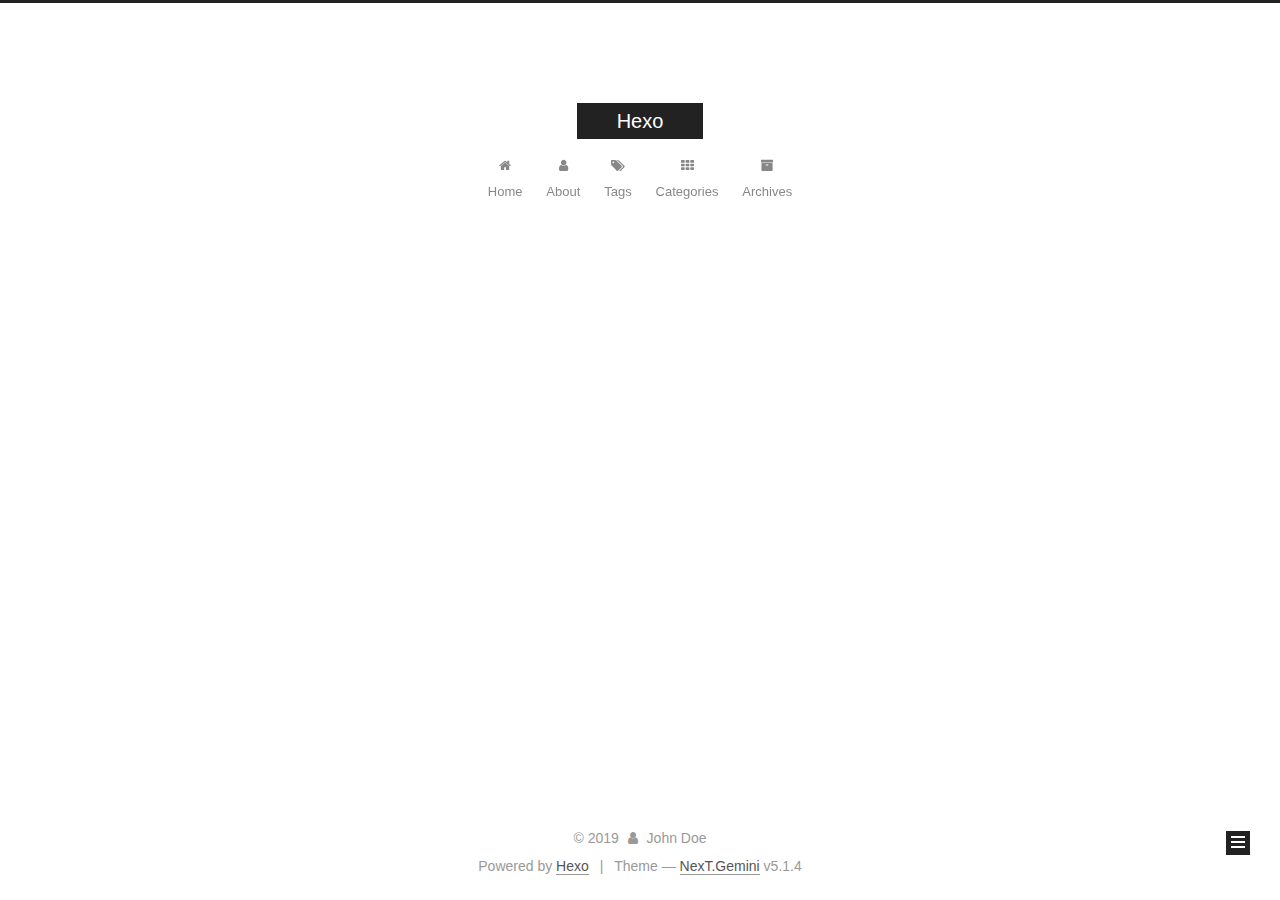
==== commit f6e595d7: "Site updated: 2019-08-05 23:21:23" ====
--- a/archives/index.html
+++ b/archives/index.html
@@ -5,7 +5,7 @@
   
 
 
-<html class="theme-next muse use-motion" lang>
+<html class="theme-next gemini use-motion" lang>
 <head><meta name="generator" content="Hexo 3.9.0">
   <meta charset="UTF-8">
 <meta http-equiv="X-UA-Compatible" content="IE=edge">
@@ -93,7 +93,7 @@
   var NexT = window.NexT || {};
   var CONFIG = {
     root: '/',
-    scheme: 'Muse',
+    scheme: 'Gemini',
     version: '5.1.4',
     sidebar: {"position":"left","display":"post","offset":12,"b2t":false,"scrollpercent":false,"onmobile":false},
     fancybox: true,
@@ -412,7 +412,7 @@
 
 
 
-  <div class="theme-info">Theme &mdash; <a class="theme-link" target="_blank" href="https://github.com/iissnan/hexo-theme-next">NexT.Muse</a> v5.1.4</div>
+  <div class="theme-info">Theme &mdash; <a class="theme-link" target="_blank" href="https://github.com/iissnan/hexo-theme-next">NexT.Gemini</a> v5.1.4</div>
 
 
 
@@ -512,6 +512,13 @@
   
   
 
+
+  <script type="text/javascript" src="/js/src/affix.js?v=5.1.4"></script>
+
+  <script type="text/javascript" src="/js/src/schemes/pisces.js?v=5.1.4"></script>
+
+
+
   
 
   
--- a/css/main.css
+++ b/css/main.css
@@ -1822,7 +1822,7 @@
   width: 4px;
   height: 4px;
   border-radius: 50%;
-  background: #ffffb6;
+  background: #ff6a40;
 }
 .links-of-blogroll {
   font-size: 13px;
